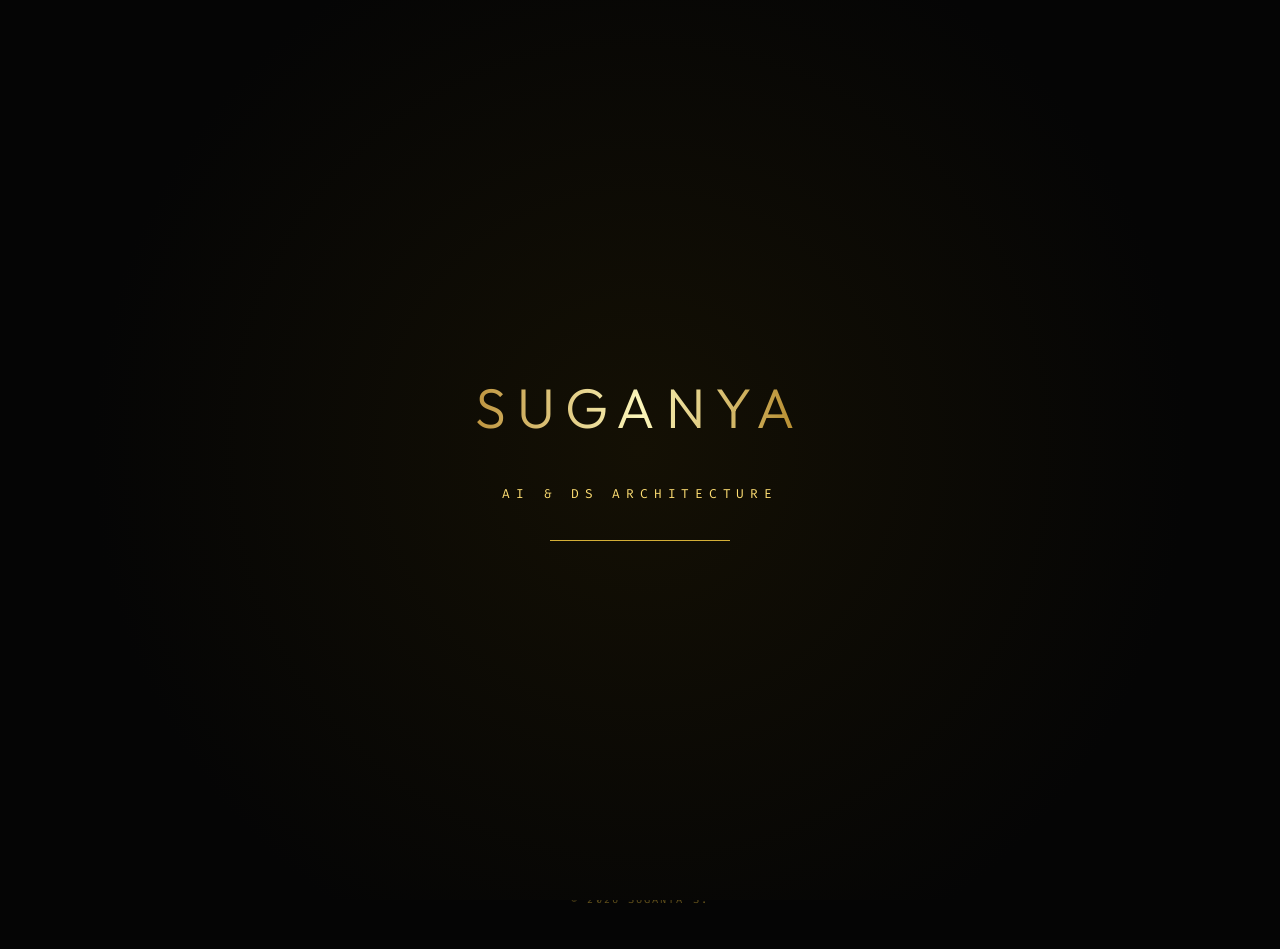
==== index.html @ 48107081 "Update index.html" ====
<!DOCTYPE html>  
<html lang="en">  
<head>  
    <meta charset="UTF-8">  
    <meta name="viewport" content="width=device-width, initial-scale=1.0">  
    <title>SUGANYA S — Portfolio</title>  
    <link rel="preconnect" href="https://fonts.googleapis.com">  
    <link rel="preconnect" href="https://fonts.gstatic.com" crossorigin>  
    <link href="https://fonts.googleapis.com/css2?family=Fira+Code:wght@300;400;500&family=Inter:wght@300;400;500&family=Outfit:wght@200;300;400;500;600&display=swap" rel="stylesheet">  
    <style>  
        :root {  
            --bg-primary: #050505;  
            --bg-secondary: #0a0a0a;  
            --card-bg: rgba(12, 10, 4, 0.85);  
            --card-border: rgba(212, 175, 55, 0.25);  
            --card-glass-edge: rgba(255, 223, 115, 0.15);
              
            --gold-light: #FFDF73;    
            --gold-primary: #D4AF37;  
            --gold-dark: #997A00;     
            --gold-gradient: linear-gradient(135deg, #F9F295 0%, #E0AA3E 30%, #B88A44 70%, #F9F295 100%);
            --gold-gradient-text: linear-gradient(to right, #BF953F, #FCF6BA, #B38728, #FBF5B7, #AA771C);
              
            --text-main: #FFFFFF;  
            --text-muted: #948B7A;  
              
            --font-heading: 'Outfit', sans-serif;  
            --font-body: 'Inter', sans-serif;  
            --font-code: 'Fira Code', monospace;  

            --transition-smooth: all 0.5s cubic-bezier(0.16, 1, 0.3, 1);
            --transition-fast: all 0.25s cubic-bezier(0.16, 1, 0.3, 1);
        }  

        * { box-sizing: border-box; margin: 0; padding: 0; }  

        html { scroll-behavior: smooth; width: 100%; overflow-x: hidden; }

        ::-webkit-scrollbar { width: 5px; }
        ::-webkit-scrollbar-track { background: var(--bg-primary); }
        ::-webkit-scrollbar-thumb { background: rgba(212, 175, 55, 0.4); border-radius: 10px; }
        ::-webkit-scrollbar-thumb:hover { background: var(--gold-primary); }

        ::selection {
            background: rgba(212, 175, 55, 0.3);
            color: var(--gold-light);
        }

        body {  
            background-color: var(--bg-primary);  
            color: var(--text-main);  
            font-family: var(--font-body);  
            overflow-x: hidden;  
            position: relative;  
            cursor: default;  
            min-height: 100vh;  
            display: flex;  
            flex-direction: column;  
            font-size: 0.95rem;  
            line-height: 1.75;
            -webkit-font-smoothing: antialiased;
            -moz-osx-font-smoothing: grayscale;
            width: 100%;
            max-width: 100vw;
        }  
        
        body.modal-open { overflow: hidden; }

        .noise-overlay {
            position: fixed; top: 0; left: 0; width: 100vw; height: 100vh;
            pointer-events: none; z-index: 99998; opacity: 0.02;
            background: url('data:image/svg+xml;utf8,%3Csvg viewBox="0 0 200 200" xmlns="http://www.w3.org/2000/svg"%3E%3Cfilter id="noiseFilter"%3E%3CfeTurbulence type="fractalNoise" baseFrequency="0.8" numOctaves="3" stitchTiles="stitch"/%3E%3C/filter%3E%3Crect width="100%25" height="100%25" filter="url(%23noiseFilter)"/%3E%3C/svg%3E');
        }

        .golden-fluid-bg {
            position: fixed; top: 0; left: 0; width: 100vw; height: 100vh;
            z-index: -3; overflow: hidden; pointer-events: none;
            background: radial-gradient(circle at 50% 15%, #141004 0%, var(--bg-primary) 85%);
        }

        #fluid-canvas {  
            position: fixed; top: 0; left: 0; width: 100%; height: 100%;  
            pointer-events: none; z-index: -2; opacity: 0.85; 
        }  

        #intro-splash {
            position: fixed; top: 0; left: 0; width: 100%; height: 100vh;
            background: radial-gradient(circle at center, #141004 0%, var(--bg-primary) 70%);
            z-index: 99999;
            display: flex; align-items: center; justify-content: center; text-align: center;
            transition: opacity 0.8s ease, visibility 0.8s, transform 0.8s cubic-bezier(0.16, 1, 0.3, 1);
        }

        #intro-splash.fade-out { 
            opacity: 0; 
            visibility: hidden; 
            pointer-events: none; 
            transform: scale(1.05);
        }

        .intro-content { display: flex; flex-direction: column; align-items: center; gap: 20px; }

        .intro-content h1 {
            font-family: var(--font-heading); font-size: 3.5rem; font-weight: 300; letter-spacing: 0.18em;
            background: var(--gold-gradient-text); background-size: 200% auto;
            -webkit-background-clip: text; -webkit-text-fill-color: transparent;
            margin: 0; padding-bottom: 0.1em;
            opacity: 0;
            transform: translateY(20px);
            animation: 
                cinematicReveal 1s cubic-bezier(0.16, 1, 0.3, 1) 0.2s forwards, 
                textShimmer 3s linear infinite;
        }

        .intro-content p {
            font-family: var(--font-code); font-size: 0.8rem; color: var(--gold-light);
            letter-spacing: 0.45em; text-transform: uppercase;
            opacity: 0;
            transform: translateY(15px);
            animation: cinematicReveal 1s cubic-bezier(0.16, 1, 0.3, 1) 0.4s forwards;
        }

        .intro-loader-bar {
            width: 180px; height: 1px; background: rgba(212, 175, 55, 0.2);
            position: relative; margin-top: 15px; overflow: hidden;
            opacity: 0;
            animation: fadeIn 0.5s ease 0.6s forwards;
        }

        .intro-loader-progress {
            position: absolute; top: 0; left: 0; height: 100%; width: 0%;
            background: var(--gold-primary); box-shadow: 0 0 12px var(--gold-light);
            animation: loadProgress 1.4s cubic-bezier(0.77, 0, 0.175, 1) 0.6s forwards;
        }

        @keyframes cinematicReveal { to { opacity: 1; transform: translateY(0); } }
        @keyframes fadeIn { to { opacity: 1; } }
        @keyframes textShimmer {
            0% { background-position: 0% center; }
            100% { background-position: 200% center; }
        }
        @keyframes loadProgress {
            0% { width: 0%; }
            40% { width: 70%; }
            100% { width: 100%; }
        }

        #scroll-progress {
            position: fixed; top: 0; left: 0; height: 2px;
            background: var(--gold-gradient-text); background-size: 200% auto;
            width: 0%; z-index: 10000; transition: width 0.1s linear;
        }

        #mouse-glow {  
            position: fixed; top: 0; left: 0; width: 500px; height: 500px;  
            background: radial-gradient(circle, rgba(212, 175, 55, 0.04) 0%, transparent 70%);  
            border-radius: 50%; pointer-events: none; transform: translate(-50%, -50%);  
            z-index: 9997; opacity: 0; transition: opacity 0.5s ease; mix-blend-mode: screen;
        }  

        .dashboard-container {  
            max-width: 1200px; margin: 0 auto; width: 100%; padding: 3rem 2rem 2rem;  
            display: flex; justify-content: space-between; align-items: flex-end;  
            position: relative; gap: 2rem; z-index: 10;
        }  

        .dashboard-container::after {
            content: ''; position: absolute; bottom: 0; left: 2rem; right: 2rem;
            height: 1px; background: linear-gradient(90deg, transparent, rgba(212, 175, 55, 0.2), transparent);
        }

        /* 4:5 RECTANGULAR PROFILE CARD (DESKTOP) */
        .profile-brand-cluster {
            display: flex;
            align-items: center;
            gap: 2rem;
            flex: 1;
            min-width: 0;
        }

        .profile-rect-card {
            position: relative;
            width: 110px;
            aspect-ratio: 4 / 5;
            border-radius: 12px;
            padding: 3px;
            background: linear-gradient(145deg, rgba(212, 175, 55, 0.45) 0%, rgba(20, 16, 6, 0.9) 60%, rgba(212, 175, 55, 0.2) 100%);
            border: 1px solid var(--card-border);
            box-shadow: 0 15px 35px rgba(0, 0, 0, 0.7), 0 0 20px rgba(212, 175, 55, 0.15);
            flex-shrink: 0;
            opacity: 0;
            transform: translateY(15px);
            animation: heroEntrance 1.1s cubic-bezier(0.16, 1, 0.3, 1) 1.9s forwards;
            transition: transform 0.4s cubic-bezier(0.16, 1, 0.3, 1), border-color 0.3s ease, box-shadow 0.4s ease;
        }

        .profile-rect-card:hover {
            transform: translateY(-4px) scale(1.02);
            border-color: var(--gold-light);
            box-shadow: 0 20px 45px rgba(0, 0, 0, 0.8), 0 0 30px rgba(212, 175, 55, 0.35);
        }

        .profile-rect-card::before {
            content: '';
            position: absolute;
            top: -3px;
            left: -3px;
            width: 10px;
            height: 10px;
            border-top: 2px solid var(--gold-light);
            border-left: 2px solid var(--gold-light);
            pointer-events: none;
        }

        .profile-rect-card::after {
            content: '';
            position: absolute;
            bottom: -3px;
            right: -3px;
            width: 10px;
            height: 10px;
            border-bottom: 2px solid var(--gold-light);
            border-right: 2px solid var(--gold-light);
            pointer-events: none;
        }

        .profile-rect-inner {
            width: 100%;
            height: 100%;
            border-radius: 9px;
            overflow: hidden;
            background: #090802;
            position: relative;
        }

        .profile-rect-img {
            width: 100%;
            height: 100%;
            object-fit: cover;
            object-position: center top;
            display: block;
            transition: transform 0.6s cubic-bezier(0.16, 1, 0.3, 1);
        }

        .profile-rect-card:hover .profile-rect-img {
            transform: scale(1.06);
        }

        .profile-info { position: relative; flex: 1; min-width: 0; }

        .profile-info h1 {  
            font-family: var(--font-heading); 
            font-size: clamp(2.2rem, 5vw, 4.8rem);  
            font-weight: 300; 
            letter-spacing: -0.03em; 
            line-height: 1.15; 
            padding-bottom: 0.1em;
            background: var(--gold-gradient-text); 
            background-size: 200% auto;
            -webkit-background-clip: text; 
            -webkit-text-fill-color: transparent;
            margin-bottom: 0.3rem; 
            word-break: break-word;
            opacity: 0;
            filter: blur(10px);
            transform: translateY(20px);
            animation: 
                heroEntrance 1.2s cubic-bezier(0.16, 1, 0.3, 1) 2.2s forwards,
                textShimmer 5s linear infinite; 
            transition: transform 0.5s cubic-bezier(0.16, 1, 0.3, 1), filter 0.5s ease;
            cursor: default;
        }  

        .profile-info h1:hover {
            transform: scale(1.02) translateY(-2px);
            filter: drop-shadow(0 12px 24px rgba(212, 175, 55, 0.25));
        }

        .profile-info h3 {  
            font-family: var(--font-heading); color: var(--gold-primary);  
            font-size: 0.75rem; font-weight: 500; margin-bottom: 0.6rem;  
            letter-spacing: 0.3em; text-transform: uppercase;  
            display: flex; align-items: center; gap: 10px;
            opacity: 0;
            transform: translateY(15px);
            animation: heroEntrance 1s cubic-bezier(0.16, 1, 0.3, 1) 2.0s forwards;
        }  

        .profile-info h3::before {
            content: ''; 
            display: inline-block; 
            width: 7px; 
            height: 7px;
            background: radial-gradient(circle at 30% 30%, #fff, var(--gold-primary));
            border-radius: 50%;
            box-shadow: 0 0 10px var(--gold-light), 0 0 15px var(--gold-primary);
            animation: glossyPulse 2s ease-in-out infinite alternate;
        }
        
        @keyframes glossyPulse {
            0% {
                box-shadow: 0 0 5px var(--gold-light), 0 0 10px var(--gold-primary);
                transform: scale(0.9);
            }
            100% {
                box-shadow: 0 0 12px #fff, 0 0 20px var(--gold-light), 0 0 30px var(--gold-primary);
                transform: scale(1.15);
            }
        }

        .header-meta-stack {
            display: flex;
            flex-direction: column;
            align-items: flex-start;
            gap: 12px;
            margin-top: 0.5rem;
            opacity: 0;
            transform: translateY(15px);
            animation: heroEntrance 1s cubic-bezier(0.16, 1, 0.3, 1) 2.4s forwards;
        }

        @keyframes heroEntrance {
            0% { opacity: 0; transform: translateY(20px); filter: blur(8px); }
            100% { opacity: 1; transform: translateY(0); filter: blur(0px); }
        }

        .degree-text {
            font-family: var(--font-code); 
            font-size: 0.65rem; 
            color: var(--text-muted);  
            font-weight: 300; 
            letter-spacing: 0.2em; 
            text-transform: uppercase; 
            word-spacing: 2px;
        }

        /* NAVIGATION PILL (DESKTOP) */
        .vertical-nav {  
            display: flex; gap: 6px; position: relative; flex-shrink: 0;
            background: rgba(15, 12, 5, 0.7); padding: 6px; border-radius: 100px;
            border: 1px solid rgba(212, 175, 55, 0.15); backdrop-filter: blur(20px); -webkit-backdrop-filter: blur(20px);
            box-shadow: 0 10px 25px rgba(0,0,0,0.5);
        }  

        .nav-pill-bg {
            position: absolute; top: 6px; left: 6px; width: 44px; height: 44px;
            background: var(--gold-gradient); border-radius: 50%; z-index: 1;
            transition: transform 0.3s cubic-bezier(0.16, 1, 0.3, 1);
            box-shadow: 0 4px 15px rgba(212, 175, 55, 0.3);
            pointer-events: none;
        }

        .nav-btn {  
            background: transparent; border: none; color: var(--text-muted);  
            width: 44px; height: 44px; border-radius: 50%; cursor: pointer;  
            transition: color 0.2s ease, transform 0.2s ease; display: flex; align-items: center; justify-content: center;
            -webkit-tap-highlight-color: transparent; outline: none; position: relative; z-index: 2;
        }  
        .nav-btn:focus, .nav-btn:active { outline: none; }
        .nav-btn svg { width: 18px; height: 18px; stroke: currentColor; fill: none; stroke-width: 1.5; stroke-linecap: round; stroke-linejoin: round; transition: transform 0.2s ease; }
        .nav-btn:hover { color: var(--gold-light); transform: translateY(-1px); }  
        .nav-btn.active { color: var(--bg-primary); }  
        
        .page-container {  
            max-width: 1200px; margin: 0 auto; width: 100%;  
            padding: 3rem 1.5rem 5rem; flex-grow: 1; position: relative; z-index: 10;
        }  

        .page {  
            display: none; opacity: 0; transform: translateY(8px);
            transition: opacity 0.25s ease, transform 0.25s ease;
            width: 100%;
        }  
        .page.active { display: block; opacity: 1; transform: translateY(0); }  

        .img-style-header {  
            display: flex; flex-direction: column; align-items: center; justify-content: center;
            text-align: center; font-family: var(--font-heading); font-size: 1.2rem;  
            font-weight: 300; color: var(--gold-primary); margin-bottom: 2.2rem; 
            letter-spacing: 0.2em; text-transform: uppercase; position: relative;
        }  
          
        .img-style-header::after {
            content: ''; display: block; width: 80px; height: 1px;
            background: linear-gradient(90deg, transparent, var(--gold-primary), transparent);
            margin-top: 0.8rem; opacity: 0.35;
        }

        .reveal-element { 
            opacity: 0; transform: translateY(10px);
            transition: opacity 0.3s ease, transform 0.3s ease; 
        }  
        .reveal-element.visible { opacity: 1; transform: translateY(0); }  
        .delay-1 { transition-delay: 0.02s; } 
        .delay-2 { transition-delay: 0.05s; } 
        .delay-3 { transition-delay: 0.08s; }

        /* SKILL PILL CARDS */
        .marquee-container {  
            position: relative; width: 100%; overflow: hidden;  
            display: flex; flex-direction: column; gap: 1.2rem; padding: 1rem 0;  
            mask-image: linear-gradient(to right, transparent, black 10%, black 90%, transparent);  
            -webkit-mask-image: linear-gradient(to right, transparent, black 10%, black 90%, transparent);  
        }  
        .marquee-track { display: flex; gap: 1.2rem; width: max-content; }  
        .marquee-track.scroll-left { animation: scrollLeft 40s linear infinite; }  
          
        @keyframes scrollLeft { 0% { transform: translateX(0); } 100% { transform: translateX(-50%); } }  

        .skill-pill-card {  
            background: var(--card-bg); border: 1px solid var(--card-border);  
            border-top: 1px solid var(--card-glass-edge); border-radius: 50px; 
            padding: 5px 20px 5px 5px; 
            height: 44px;
            width: auto;
            min-width: 140px; 
            display: flex; align-items: center; gap: 12px; 
            backdrop-filter: blur(15px); -webkit-backdrop-filter: blur(15px);
            box-shadow: inset 0 1px 0 rgba(255,223,115,0.06); transition: var(--transition-fast);
            flex-shrink: 0; position: relative; overflow: hidden;
        }  
        .skill-pill-card:hover { 
            border-color: var(--gold-primary); transform: translateY(-2px); 
            background: rgba(212, 175, 55, 0.08); 
            box-shadow: 0 8px 20px rgba(212, 175, 55, 0.1);
        }
        .skill-icon-wrapper {  
            width: 32px; height: 32px; 
            background: rgba(0, 0, 0, 0.4); 
            border: 1px solid rgba(212, 175, 55, 0.2); border-radius: 50%; 
            display: flex; align-items: center; justify-content: center; flex-shrink: 0;
        }  
        .skill-icon-wrapper img { width: 16px; height: 16px; object-fit: contain; }  
        
        .skill-name { 
            font-family: var(--font-body); font-size: 0.85rem; 
            font-weight: 500; color: #F0F0F0; letter-spacing: 0.08em; white-space: nowrap; 
        }  

        /* REPERTOIRE TOGGLE AND DRAWER */
        .repertoire-action-row {
            display: flex;
            justify-content: center;
            margin-top: 1rem;
            position: relative;
            z-index: 5;
        }

        .repertoire-toggle-btn {
            background: rgba(15, 12, 5, 0.6);
            border: 1px solid rgba(212, 175, 55, 0.3);
            color: var(--gold-light);
            font-family: var(--font-code);
            font-size: 0.65rem;
            letter-spacing: 0.2em;
            text-transform: uppercase;
            padding: 0.55rem 1.4rem;
            border-radius: 30px;
            cursor: pointer;
            display: inline-flex;
            align-items: center;
            gap: 8px;
            backdrop-filter: blur(15px);
            transition: var(--transition-fast);
            outline: none;
            -webkit-tap-highlight-color: transparent;
        }

        .repertoire-toggle-btn:hover {
            border-color: var(--gold-primary);
            background: rgba(212, 175, 55, 0.12);
            color: #fff;
            transform: translateY(-2px);
            box-shadow: 0 4px 15px rgba(212, 175, 55, 0.2);
        }

        .repertoire-toggle-btn svg {
            width: 13px;
            height: 13px;
            transition: transform 0.3s ease;
        }

        .repertoire-toggle-btn.expanded svg {
            transform: rotate(180deg);
        }

        .all-skills-grid-drawer {
            max-height: 0;
            overflow: hidden;
            opacity: 0;
            transition: max-height 0.6s cubic-bezier(0.16, 1, 0.3, 1), opacity 0.4s ease, margin 0.4s ease;
            max-width: 950px;
            margin: 0 auto;
        }

        .all-skills-grid-drawer.open {
            max-height: 800px;
            opacity: 1;
            margin: 2rem auto 0;
        }

        .all-skills-card {
            background: linear-gradient(135deg, rgba(20, 16, 6, 0.9), rgba(8, 6, 2, 0.95));
            border: 1px solid rgba(212, 175, 55, 0.25);
            border-radius: 16px;
            padding: 2rem;
            box-shadow: 0 20px 50px rgba(0, 0, 0, 0.8);
            display: flex;
            flex-direction: column;
            gap: 1.6rem;
        }

        .skill-category-group {
            display: flex;
            flex-direction: column;
            gap: 0.75rem;
        }

        .category-label {
            font-family: var(--font-code);
            font-size: 0.65rem;
            color: var(--gold-primary);
            letter-spacing: 0.25em;
            text-transform: uppercase;
            border-bottom: 1px solid rgba(212, 175, 55, 0.15);
            padding-bottom: 0.3rem;
        }

        .category-pills-wrap {
            display: flex;
            flex-wrap: wrap;
            gap: 0.65rem;
        }

        .repertoire-mini-pill {
            background: rgba(12, 10, 4, 0.8);
            border: 1px solid rgba(212, 175, 55, 0.25);
            border-radius: 50px;
            padding: 4px 14px 4px 5px;
            height: 36px;
            display: inline-flex;
            align-items: center;
            gap: 9px;
            font-size: 0.78rem;
            color: #f3f3f3;
            font-family: var(--font-body);
            letter-spacing: 0.04em;
            transition: var(--transition-fast);
        }

        .repertoire-mini-pill:hover {
            border-color: var(--gold-primary);
            transform: translateY(-2px);
            background: rgba(212, 175, 55, 0.1);
        }

        .repertoire-mini-pill img {
            width: 24px;
            height: 24px;
            border-radius: 50%;
            background: rgba(0,0,0,0.5);
            padding: 4px;
            object-fit: contain;
        }

        .editorial-summary { 
            max-width: 900px; 
            margin: 3.5rem auto 0 auto; 
            background: linear-gradient(135deg, rgba(20, 16, 6, 0.9), rgba(8, 6, 2, 0.95));
            border: 1px solid rgba(212, 175, 55, 0.3);
            border-radius: 16px;
            padding: 2.5rem;
            box-shadow: 0 25px 60px rgba(0, 0, 0, 0.7), inset 0 0 30px rgba(212, 175, 55, 0.05);
            position: relative;
        }

        .cyber-terminal-header {
            display: flex;
            justify-content: space-between;
            align-items: center;
            border-bottom: 1px solid rgba(212, 175, 55, 0.2);
            padding-bottom: 1rem;
            margin-bottom: 1.8rem;
        }

        .terminal-dots { display: flex; gap: 6px; }
        .terminal-dot { width: 10px; height: 10px; border-radius: 50%; background: rgba(212, 175, 55, 0.3); }
        .terminal-dot:nth-child(1) { background: #E0AA3E; }
        .terminal-dot:nth-child(2) { background: #D4AF37; }
        .terminal-dot:nth-child(3) { background: #FFDF73; }

        .terminal-title {
            font-family: var(--font-code);
            font-size: 0.65rem;
            color: var(--gold-light);
            letter-spacing: 0.2em;
            text-transform: uppercase;
        }

        .editorial-summary blockquote {  
            font-size: clamp(1.1rem, 2vw, 1.45rem); 
            line-height: 1.85;  
            font-weight: 300; 
            color: #EFECE6; 
            margin-bottom: 2rem; 
            position: relative;
            border-left: 3px solid var(--gold-primary); 
            padding-left: 1.2rem;   
            text-align: left;
            background: none;  
        }  

        .typing-cursor {
            display: inline-block; width: 2px; height: 1.2em; background-color: var(--gold-primary);
            margin-left: 4px; vertical-align: middle; animation: blinkCursor 1s step-end infinite;
        }
        @keyframes blinkCursor { 0%, 100% { opacity: 1; } 50% { opacity: 0; } }

        .highlight-inline-text {
            font-family: var(--font-code);
            font-size: clamp(0.5rem, 1.8vw, 0.75rem);
            color: var(--gold-light);
            letter-spacing: clamp(0.05em, 0.3vw, 0.15em);
            text-transform: uppercase;
            display: flex;
            align-items: center;
            justify-content: center;
            gap: clamp(1rem, 3.5vw, 3rem);
            width: 100%;
            white-space: nowrap;
        }

        .highlight-inline-text span {
            color: var(--gold-primary);
            font-weight: 300;
        }

        .holo-vault-container { max-width: 850px; margin: 1.5rem auto; position: relative; width: 100%; }
        .vault-tabs { display: flex; justify-content: center; gap: 10px; margin-bottom: 2rem; flex-wrap: wrap; }
        
        .vault-tab-btn {
            background: rgba(15, 12, 5, 0.5); border: 1px solid rgba(212, 175, 55, 0.2);
            color: var(--text-muted); padding: 0.6rem 1.4rem; border-radius: 30px;
            font-family: var(--font-code); font-size: 0.65rem; letter-spacing: 0.18em;
            text-transform: uppercase; cursor: pointer; transition: var(--transition-fast);
            backdrop-filter: blur(15px); -webkit-backdrop-filter: blur(15px); 
            outline: none; -webkit-tap-highlight-color: transparent; box-shadow: none !important;
        }
        .vault-tab-btn:hover, .vault-tab-btn:focus, .vault-tab-btn:active { 
            color: var(--gold-light); border-color: rgba(212, 175, 55, 0.5); background: rgba(212, 175, 55, 0.06); outline: none; box-shadow: none !important;
        }
        .vault-tab-btn.active { color: var(--bg-primary); background: var(--gold-gradient); border-color: transparent; box-shadow: 0 4px 15px rgba(212, 175, 55, 0.3) !important; font-weight: 600; outline: none; }

        .vault-stage { position: relative; min-height: 280px; width: 100%; }
        .vault-panel {
            position: absolute; top: 0; left: 0; width: 100%; background: var(--card-bg);
            border: 1px solid var(--card-border); border-top: 1px solid var(--card-glass-edge);
            border-radius: 16px; padding: 2.2rem 2rem; backdrop-filter: blur(20px);
            -webkit-backdrop-filter: blur(20px); box-shadow: inset 0 1px 0 rgba(255,223,115,0.08);
            opacity: 0; visibility: hidden; transform: translateY(10px);
            transition: transform 0.3s ease, opacity 0.3s ease, visibility 0.3s;
            pointer-events: none;
        }
        .vault-panel.active { opacity: 1; visibility: visible; transform: translateY(0); pointer-events: auto; }
        .vault-panel-header {
            display: flex; justify-content: space-between; align-items: center;
            margin-bottom: 1.2rem; padding-bottom: 0.8rem; border-bottom: 1px solid rgba(212, 175, 55, 0.15);
            flex-wrap: wrap; gap: 8px;
        }
        .vault-index-tag { font-family: var(--font-code); font-size: 0.65rem; color: var(--gold-primary); letter-spacing: 0.22em; }
        .vault-status-pill {
            font-family: var(--font-code); font-size: 0.55rem; color: var(--bg-primary);
            background: var(--gold-gradient); padding: 0.25rem 0.6rem; border-radius: 4px;
            letter-spacing: 0.15em; font-weight: 600; box-shadow: 0 0 10px rgba(212, 175, 55, 0.3);
        }
        .vault-degree-title { font-family: var(--font-heading); font-size: clamp(1.2rem, 3vw, 1.55rem); font-weight: 300; color: var(--gold-light); margin-bottom: 0.6rem; letter-spacing: -0.01em; line-height: 1.3; }
        .vault-institution-name { font-size: 0.95rem; color: var(--text-main); font-weight: 300; margin-bottom: 1rem; line-height: 1.5; }
        .vault-desc { font-size: 0.9rem; color: var(--text-muted); line-height: 1.7; font-weight: 300; }

        .coverflow-container { position: relative; width: 100%; max-width: 1000px; margin: 1.5rem auto 1rem auto; height: 420px; perspective: 1400px; overflow: hidden; }
        .coverflow-track { position: absolute; width: 100%; height: 100%; display: flex; align-items: center; justify-content: center; transform-style: preserve-3d; left: 0; }
        
        .project-card {
            position: absolute; width: min(85vw, 420px); height: auto; background: var(--card-bg);
            border: 1px solid var(--card-border); border-top: 1px solid var(--card-glass-edge);
            border-radius: 16px; backdrop-filter: blur(20px); -webkit-backdrop-filter: blur(20px);
            box-shadow: inset 0 1px 0 rgba(255,223,115,0.08); padding: 2rem; display: flex;
            flex-direction: column; justify-content: flex-start;
            transition: transform 0.35s cubic-bezier(0.16, 1, 0.3, 1), opacity 0.35s ease, border-color 0.25s ease;
            cursor: pointer; user-select: none; overflow: hidden;
            -webkit-tap-highlight-color: transparent; outline: none;
        }
        .project-card:hover { border-color: var(--gold-primary); box-shadow: 0 10px 30px rgba(212, 175, 55, 0.1); }

        .scroll-card-tag { font-family: var(--font-code); font-size: 0.6rem; color: var(--gold-primary); margin-bottom: 0.6rem; letter-spacing: 0.2em; opacity: 0; transform: translateY(6px); transition: opacity 0.3s ease 0.02s, transform 0.3s ease 0.02s; }
        .project-card.active-center .scroll-card-tag { opacity: 1; transform: translateY(0); }

        .scroll-card-title { font-family: var(--font-heading); font-size: 1.35rem; font-weight: 300; margin-bottom: 0.4rem; line-height: 1.25; letter-spacing: -0.02em; color: var(--gold-light); position: relative; opacity: 0; transform: translateY(6px); transition: opacity 0.3s ease 0.05s, transform 0.3s ease 0.05s; }
        .project-card.active-center .scroll-card-title { opacity: 1; transform: translateY(0); }

        .title-gold-line { width: 0%; height: 1px; background: var(--gold-gradient); margin-bottom: 0.8rem; transition: width 0.35s cubic-bezier(0.16, 1, 0.3, 1) 0.08s; }
        .project-card.active-center .title-gold-line { width: 40px; }

        .scroll-card-desc { color: var(--text-muted); font-size: 0.88rem; line-height: 1.65; font-weight: 300; margin-bottom: 1rem; opacity: 0; transform: translateY(6px); transition: opacity 0.3s ease 0.1s, transform 0.3s ease 0.1s; }
        .project-card.active-center .scroll-card-desc { opacity: 1; transform: translateY(0); }

        .view-result-btn {
            display: inline-flex; align-items: center; gap: 8px; padding: 0.5rem 1rem;
            background: rgba(212, 175, 55, 0.05); border: 1px solid rgba(212, 175, 55, 0.25); border-radius: 6px;
            color: var(--gold-light); font-family: var(--font-code); font-size: 0.6rem;
            text-transform: uppercase; letter-spacing: 0.15em; text-decoration: none;
            cursor: pointer; opacity: 0; transform: translateY(6px);
            transition: opacity 0.3s ease 0.12s, transform 0.3s ease 0.12s, background 0.2s, border-color 0.2s;
            -webkit-tap-highlight-color: transparent; outline: none;
            align-self: flex-start;
        }
        .project-card.active-center .view-result-btn { opacity: 1; transform: translateY(0); }
        .view-result-btn:hover { background: var(--gold-gradient); color: var(--bg-primary); border-color: transparent; box-shadow: 0 4px 12px rgba(212, 175, 55, 0.3); }

        .project-tags { 
            display: flex; flex-wrap: wrap; gap: 0.5rem; 
            margin-top: 1.5rem; padding-top: 1rem; 
            border-top: 1px solid rgba(212, 175, 55, 0.1); 
            opacity: 0; transform: translateY(6px); transition: opacity 0.3s ease 0.15s, transform 0.3s ease 0.15s; 
        }  
        .project-card.active-center .project-tags { opacity: 1; transform: translateY(0); }

        .tag { background: rgba(212, 175, 55, 0.05); border: 1px solid rgba(212, 175, 55, 0.2); padding: 0.3rem 0.6rem; border-radius: 4px; font-family: var(--font-code); font-size: 0.6rem; color: var(--text-muted); letter-spacing: 0.08em; }  

        .carousel-controls { display: flex; justify-content: center; align-items: center; gap: 1.5rem; margin-top: 1rem; }
        
        .carousel-arrow-btn {
            background: rgba(15, 12, 5, 0.5); border: 1px solid rgba(212, 175, 55, 0.3);
            color: var(--gold-light); width: 44px; height: 44px; border-radius: 50%;
            display: flex; align-items: center; justify-content: center; cursor: pointer;
            transition: var(--transition-fast); box-shadow: 0 4px 12px rgba(0,0,0,0.3); 
            outline: none; -webkit-tap-highlight-color: transparent;
        }
        .carousel-arrow-btn:hover { background: var(--gold-gradient); color: var(--bg-primary); border-color: transparent; transform: translateY(-2px); box-shadow: 0 6px 18px rgba(212, 175, 55, 0.3); }
        .carousel-arrow-btn svg { width: 18px; height: 18px; stroke: currentColor; fill: none; stroke-width: 2; stroke-linecap: round; stroke-linejoin: round; }

        .carousel-indicators { display: flex; gap: 6px; align-items: center; }
        .indicator-dot { width: 6px; height: 6px; border-radius: 50%; background: rgba(212, 175, 55, 0.2); border: 1px solid rgba(212, 175, 55, 0.4); cursor: pointer; transition: var(--transition-fast); }
        .indicator-dot.active { background: var(--gold-primary); width: 22px; border-radius: 4px; box-shadow: 0 0 8px var(--gold-light); }

        .modal-overlay {
            position: fixed; top: 0; left: 0; width: 100vw; height: 100vh;
            background: rgba(5, 5, 5, 0.9); backdrop-filter: blur(15px); -webkit-backdrop-filter: blur(15px);
            z-index: 999999; display: flex; align-items: center; justify-content: center;
            opacity: 0; visibility: hidden; transition: opacity 0.25s ease, visibility 0.25s;
        }
        .modal-overlay.active { opacity: 1; visibility: visible; }
        
        .modal-content {
            position: relative; max-width: 90%; max-height: 90vh;
            transform: scale(0.96); transition: transform 0.25s cubic-bezier(0.16, 1, 0.3, 1);
            opacity: 0; display: flex; flex-direction: column; align-items: center;
        }
        .modal-overlay.active .modal-content { transform: scale(1); opacity: 1; }
        
        #modal-image {
            max-width: 100%; max-height: 85vh; border-radius: 12px;
            border: 1px solid var(--card-border); box-shadow: 0 20px 40px rgba(0,0,0,0.8);
            object-fit: contain; display: block;
        }
        
        .modal-close {
            position: absolute; top: -45px; right: 0;
            background: rgba(15, 12, 5, 0.9); border: 1px solid var(--gold-primary);
            color: var(--gold-light); width: 38px; height: 38px; border-radius: 50%;
            font-size: 1.5rem; display: flex; align-items: center; justify-content: center;
            cursor: pointer; transition: var(--transition-fast); box-shadow: 0 4px 12px rgba(0,0,0,0.5); z-index: 10;
            outline: none; -webkit-tap-highlight-color: transparent;
        }
        .modal-close:hover { background: var(--gold-gradient); color: var(--bg-primary); transform: rotate(90deg); }

        .social-row { display: flex; justify-content: center; gap: 1.2rem; margin-top: 1.5rem; }  
        .social-icon-btn {  
            width: 52px; height: 52px; border-radius: 50%; background: rgba(15, 12, 5, 0.6); border: 1px solid rgba(212, 175, 55, 0.25);  
            display: flex; align-items: center; justify-content: center; color: var(--gold-primary); transition: var(--transition-fast);  
            text-decoration: none; position: relative; overflow: hidden; backdrop-filter: blur(10px);
            box-shadow: inset 0 1px 0 rgba(255,223,115,0.1);
            -webkit-tap-highlight-color: transparent; outline: none;
        }  
        .social-icon-btn svg { position: relative; z-index: 1; width: 20px; height: 20px; transition: transform 0.2s ease; stroke-width: 1.5;}
        .social-icon-btn:hover { transform: translateY(-3px); border-color: var(--gold-light); background: var(--gold-gradient); color: var(--bg-primary); box-shadow: 0 8px 20px rgba(212, 175, 55, 0.3); }
        .social-icon-btn:hover svg { transform: scale(1.1); }

        .resume-card {  
            background: var(--card-bg); border: 1px solid rgba(212, 175, 55, 0.2); border-radius: 16px; padding: 2.5rem 1.5rem; text-align: center;  
            max-width: 700px; margin: 2rem auto 0; box-shadow: inset 0 1px 0 rgba(255,223,115,0.08);
            width: 100%; backdrop-filter: blur(20px); -webkit-backdrop-filter: blur(20px);
        }  

        .resume-actions { display: flex; justify-content: center; gap: 1rem; margin-top: 2rem; flex-wrap: wrap; }  
        .resume-btn {  
            display: inline-flex; align-items: center; gap: 8px; justify-content: center;  
            background: var(--gold-gradient); color: var(--bg-primary); 
            font-weight: 600; font-size: 0.85rem; font-family: var(--font-body); letter-spacing: 0.08em;
            padding: 0.8rem 2rem; border-radius: 6px; text-decoration: none; transition: var(--transition-fast);  
            box-shadow: 0 4px 15px rgba(212, 175, 55, 0.25);
            -webkit-tap-highlight-color: transparent; outline: none;
        }  
        .resume-btn.outline { background: rgba(15, 12, 5, 0.5); color: var(--gold-light); border: 1px solid var(--gold-primary); box-shadow: none; }
        .resume-btn:hover { transform: translateY(-2px); box-shadow: 0 6px 20px rgba(212, 175, 55, 0.4); filter: brightness(1.1); }  
        .resume-btn.outline:hover { background: var(--gold-primary); color: var(--bg-primary); }

        footer {  
            padding: 2.5rem 1rem; text-align: center; font-size: 0.65rem; font-family: var(--font-code); color: rgba(212, 175, 55, 0.45);  
            margin-top: auto; letter-spacing: 0.2em; position: relative; z-index: 10;
        }   

        /* Wrapper used for horizontal mobile layout */
        .mobile-stage-row {
            display: contents; /* Seamless on desktop */
        }

        /* ==========================================================
           RESPONSIVE MOBILE VIEW: MATCHED EQUAL HEIGHT (204px)
           ========================================================== */
        @media(max-width: 768px) {
            .dashboard-container { 
                flex-direction: column; 
                align-items: center; 
                text-align: center; 
                padding: 1.5rem 1rem 1rem; 
                gap: 1.2rem; 
                width: 100%; 
            }
            .dashboard-container::after { left: 1rem; right: 1rem; }
            
            .profile-brand-cluster { 
                flex-direction: column; 
                align-items: center; 
                text-align: center; 
                gap: 1.2rem; 
                width: 100%; 
            }

            .profile-info { 
                width: 100%; 
                display: flex; 
                flex-direction: column; 
                align-items: center; 
            }

            .profile-info h3 { justify-content: center; }

            .header-meta-stack {
                align-items: center;
                width: 100%;
                text-align: center;
            }

            /* Container holding both elements at equal heights */
            .mobile-stage-row {
                display: flex;
                flex-direction: row;
                align-items: center;
                justify-content: center;
                gap: 1.25rem;
                width: 100%;
                margin: 0.4rem 0 0.8rem;
            }

            /* Photo Frame resized to exactly match the 204px height of Nav */
            .profile-rect-card { 
                height: 204px;
                width: 163px; /* Exact 4:5 ratio for a 204px height */
                margin: 0;
            }

            /* Sleek Vertical Navigation Pill matching 204px height */
            .vertical-nav { 
                display: flex;
                flex-direction: column; 
                margin: 0; 
                padding: 6px;
                width: 52px;
                height: 204px; /* Exact equal height to photo card */
                justify-content: space-between;
                border-radius: 40px; 
                border: 1px solid rgba(212, 175, 55, 0.25);
                background: rgba(15, 12, 5, 0.85);
            }

            .nav-pill-bg {
                width: 40px;
                height: 40px;
                top: 6px;
                left: 6px;
            }

            .nav-btn {
                width: 40px;
                height: 40px;
            }

            .img-style-header { justify-content: center; text-align: center; font-size: 1.1rem; }
            .vault-tabs { gap: 6px; }
            .vault-tab-btn { padding: 0.5rem 1rem; font-size: 0.6rem; letter-spacing: 0.15em; }
            .vault-panel { padding: 1.5rem 1.2rem; }
            .page-container { padding: 1.2rem 1rem 4rem; width: 100%; overflow: hidden; }
            .coverflow-container { height: 380px; width: 100%; }
            .project-card { width: 85vw; height: auto; padding: 1.5rem; }
            .editorial-summary { padding: 1.5rem 1rem; }
            
            .skill-pill-card {
                padding: 4px 16px 4px 4px;
                height: 38px;
                min-width: 120px;
                gap: 10px;
            }
            .skill-icon-wrapper { width: 28px; height: 28px; }
            .skill-icon-wrapper img { width: 14px; height: 14px; }
            .skill-name { font-size: 0.75rem; }

            .all-skills-card { padding: 1.2rem; gap: 1.2rem; }
            .repertoire-mini-pill { font-size: 0.7rem; height: 32px; padding: 3px 10px 3px 4px; }
            .repertoire-mini-pill img { width: 20px; height: 20px; }
        }
    </style>  
</head>  
<body>  

<div class="noise-overlay"></div>

<div class="golden-fluid-bg">
    <div class="golden-aura-1"></div>
    <div class="golden-aura-2"></div>
</div>

<canvas id="fluid-canvas"></canvas>  

<div id="intro-splash">
    <div class="intro-content">
        <h1>SUGANYA</h1>
        <p>AI & DS Architecture</p>
        <div class="intro-loader-bar">
            <div class="intro-loader-progress"></div>
        </div>
    </div>
</div>

<div id="scroll-progress"></div>
<div id="mouse-glow"></div>  
  
<header class="dashboard-container">  
    <div class="profile-brand-cluster">
        <div class="profile-info">  
            <h3>open to opportunities</h3>
            <h1>SUGANYA S</h1>  
            
            <div class="header-meta-stack">
                <span class="degree-text">B.TECH ARTIFICIAL INTELLIGENCE & DATA SCIENCE</span>
            </div>
        </div>  
    </div>

    <!-- WRAPPER: Side-by-side with equal 204px height on mobile screens -->
    <div class="mobile-stage-row">
        <div class="profile-rect-card">
            <div class="profile-rect-inner">
                <img 
                    src="profile.png" 
                    alt="Suganya S" 
                    class="profile-rect-img"
                    onerror="this.onerror=null; this.src='data:image/svg+xml;utf8,%3Csvg xmlns=\'http://www.w3.org/2000/svg\' viewBox=\'0 0 100 125\' fill=\'%23050505\'%3E%3Crect width=\'100\' height=\'125\' fill=\'%23141004\'/%3E%3Ctext x=\'50\' y=\'68\' font-family=\'sans-serif\' font-size=\'30\' font-weight=\'bold\' fill=\'%23D4AF37\' text-anchor=\'middle\'%3ESS%3C/text%3E%3C/svg%3E';"
                >
            </div>
        </div>

        <nav class="vertical-nav" id="main-nav">  
            <div class="nav-pill-bg" id="nav-pill-bg"></div>
            <button class="nav-btn active" data-target="page-home" aria-label="Home">
                <svg viewBox="0 0 24 24"><path d="M3 9l9-7 9 7v11a2 2 0 0 1-2 2H5a2 2 0 0 1-2-2z"></path><polyline points="9 22 9 12 15 12 15 22"></polyline></svg>
            </button>  
            <button class="nav-btn" data-target="page-education" aria-label="Education">
                <svg viewBox="0 0 24 24"><path d="M22 10v6M2 10l10-5 10 5-10 5z"></path><path d="M6 12v5c3 3 9 3 12 0v-5"></path></svg>
            </button>  
            <button class="nav-btn" data-target="page-projects" aria-label="Projects">
                <svg viewBox="0 0 24 24"><rect x="3" y="3" width="7" height="7"></rect><rect x="14" y="3" width="7" height="7"></rect><rect x="14" y="14" width="7" height="7"></rect><rect x="3" y="14" width="7" height="7"></rect></svg>
            </button>  
            <button class="nav-btn" data-target="page-connect" aria-label="Connect">
                <svg viewBox="0 0 24 24"><path d="M4 4h16c1.1 0 2 .9 2 2v12c0 1.1-.9 2-2 2H4c-1.1 0-2-.9-2-2V6c0-1.1.9-2 2-2z"></path><polyline points="22,6 12,13 2,6"></polyline></svg>
            </button>  
        </nav>  
    </div>
</header>  

<main class="page-container">
      
    <section id="page-home" class="page active">  
        <h2 class="img-style-header reveal-element delay-1">Technical Repertoire</h2>  
          
        <div class="marquee-container reveal-element delay-2">  
            <div class="marquee-track scroll-left">  
                <div class="skill-pill-card"><div class="skill-icon-wrapper"><img src="https://cdn.jsdelivr.net/gh/devicons/devicon/icons/python/python-original.svg" alt="Python"></div><span class="skill-name">Python</span></div>  
                <div class="skill-pill-card"><div class="skill-icon-wrapper"><img src="https://cdn.jsdelivr.net/gh/devicons/devicon/icons/css3/css3-original.svg" alt="CSS"></div><span class="skill-name">CSS3</span></div>  
                <div class="skill-pill-card"><div class="skill-icon-wrapper"><img src="https://cdn.jsdelivr.net/gh/devicons/devicon/icons/html5/html5-original.svg" alt="HTML"></div><span class="skill-name">HTML5</span></div>  
                <div class="skill-pill-card"><div class="skill-icon-wrapper"><img src="https://cdn.jsdelivr.net/gh/devicons/devicon/icons/javascript/javascript-original.svg" alt="JavaScript"></div><span class="skill-name">JavaScript</span></div>  
                <div class="skill-pill-card"><div class="skill-icon-wrapper"><img src="https://cdn.jsdelivr.net/gh/devicons/devicon/icons/scikitlearn/scikitlearn-original.svg" alt="Machine Learning"></div><span class="skill-name">Scikit-Learn</span></div>  
                <div class="skill-pill-card"><div class="skill-icon-wrapper"><img src="https://cdn.jsdelivr.net/gh/devicons/devicon/icons/opencv/opencv-original.svg" alt="Computer Vision"></div><span class="skill-name">Computer Vision</span></div>  
                <div class="skill-pill-card"><div class="skill-icon-wrapper"><img src="https://cdn.jsdelivr.net/gh/devicons/devicon/icons/tensorflow/tensorflow-original.svg" alt="TensorFlow"></div><span class="skill-name">TensorFlow</span></div>  
                <div class="skill-pill-card"><div class="skill-icon-wrapper"><img src="https://cdn.jsdelivr.net/gh/devicons/devicon/icons/mysql/mysql-original.svg" alt="SQL"></div><span class="skill-name">MySQL</span></div>  
                <div class="skill-pill-card"><div class="skill-icon-wrapper"><img src="https://cdn.jsdelivr.net/gh/devicons/devicon/icons/pandas/pandas-original.svg" alt="Data Analytics"></div><span class="skill-name">Data Analytics</span></div>  
                
                <div class="skill-pill-card"><div class="skill-icon-wrapper"><img src="https://cdn.jsdelivr.net/gh/devicons/devicon/icons/python/python-original.svg" alt="Python"></div><span class="skill-name">Python</span></div>  
                <div class="skill-pill-card"><div class="skill-icon-wrapper"><img src="https://cdn.jsdelivr.net/gh/devicons/devicon/icons/css3/css3-original.svg" alt="CSS"></div><span class="skill-name">CSS3</span></div>  
                <div class="skill-pill-card"><div class="skill-icon-wrapper"><img src="https://cdn.jsdelivr.net/gh/devicons/devicon/icons/html5/html5-original.svg" alt="HTML"></div><span class="skill-name">HTML5</span></div>  
                <div class="skill-pill-card"><div class="skill-icon-wrapper"><img src="https://cdn.jsdelivr.net/gh/devicons/devicon/icons/javascript/javascript-original.svg" alt="JavaScript"></div><span class="skill-name">JavaScript</span></div>  
                <div class="skill-pill-card"><div class="skill-icon-wrapper"><img src="https://cdn.jsdelivr.net/gh/devicons/devicon/icons/scikitlearn/scikitlearn-original.svg" alt="Machine Learning"></div><span class="skill-name">Scikit-Learn</span></div>  
                <div class="skill-pill-card"><div class="skill-icon-wrapper"><img src="https://cdn.jsdelivr.net/gh/devicons/devicon/icons/opencv/opencv-original.svg" alt="Computer Vision"></div><span class="skill-name">Computer Vision</span></div>  
                <div class="skill-pill-card"><div class="skill-icon-wrapper"><img src="https://cdn.jsdelivr.net/gh/devicons/devicon/icons/tensorflow/tensorflow-original.svg" alt="TensorFlow"></div><span class="skill-name">TensorFlow</span></div>  
                <div class="skill-pill-card"><div class="skill-icon-wrapper"><img src="https://cdn.jsdelivr.net/gh/devicons/devicon/icons/mysql/mysql-original.svg" alt="SQL"></div><span class="skill-name">MySQL</span></div>  
                <div class="skill-pill-card"><div class="skill-icon-wrapper"><img src="https://cdn.jsdelivr.net/gh/devicons/devicon/icons/pandas/pandas-original.svg" alt="Data Analytics"></div><span class="skill-name">Data Analytics</span></div>  
            </div>  
        </div>  

        <div class="repertoire-action-row reveal-element delay-2">
            <button type="button" class="repertoire-toggle-btn" id="repertoire-toggle-btn" onclick="toggleAllRepertoire()">
                <span id="repertoire-toggle-text">Explore All Skills</span>
                <svg viewBox="0 0 24 24" fill="none" stroke="currentColor" stroke-width="2" stroke-linecap="round" stroke-linejoin="round">
                    <polyline points="6 9 12 15 18 9"></polyline>
                </svg>
            </button>
        </div>

        <div class="all-skills-grid-drawer" id="all-skills-drawer">
            <div class="all-skills-card">
                <div class="skill-category-group">
                    <span class="category-label">AI, Deep Learning & Vision</span>
                    <div class="category-pills-wrap">
                        <div class="repertoire-mini-pill"><img src="https://cdn.jsdelivr.net/gh/devicons/devicon/icons/tensorflow/tensorflow-original.svg" alt="">TensorFlow</div>
                        <div class="repertoire-mini-pill"><img src="https://cdn.jsdelivr.net/gh/devicons/devicon/icons/opencv/opencv-original.svg" alt="">OpenCV</div>
                        <div class="repertoire-mini-pill"><img src="https://cdn.jsdelivr.net/gh/devicons/devicon/icons/scikitlearn/scikitlearn-original.svg" alt="">Scikit-Learn</div>
                        <div class="repertoire-mini-pill"><img src="https://cdn.jsdelivr.net/gh/devicons/devicon/icons/python/python-original.svg" alt="">K-Means Clustering</div>
                        <div class="repertoire-mini-pill"><img src="https://cdn.jsdelivr.net/gh/devicons/devicon/icons/python/python-original.svg" alt="">Grad-CAM & XAI</div>
                    </div>
                </div>

                <div class="skill-category-group">
                    <span class="category-label">Data Science & Analytics Pipelines</span>
                    <div class="category-pills-wrap">
                        <div class="repertoire-mini-pill"><img src="https://cdn.jsdelivr.net/gh/devicons/devicon/icons/pandas/pandas-original.svg" alt="">Pandas</div>
                        <div class="repertoire-mini-pill"><img src="https://cdn.jsdelivr.net/gh/devicons/devicon/icons/numpy/numpy-original.svg" alt="">NumPy</div>
                        <div class="repertoire-mini-pill"><img src="https://cdn.jsdelivr.net/gh/devicons/devicon/icons/mysql/mysql-original.svg" alt="">MySQL / SQL</div>
                        <div class="repertoire-mini-pill"><img src="https://cdn.jsdelivr.net/gh/devicons/devicon/icons/python/python-original.svg" alt="">Power BI & DAX</div>
                        <div class="repertoire-mini-pill"><img src="https://cdn.jsdelivr.net/gh/devicons/devicon/icons/python/python-original.svg" alt="">ETL & Data Cleaning</div>
                    </div>
                </div>

                <div class="skill-category-group">
                    <span class="category-label">Web & Product Architecture</span>
                    <div class="category-pills-wrap">
                        <div class="repertoire-mini-pill"><img src="https://cdn.jsdelivr.net/gh/devicons/devicon/icons/html5/html5-original.svg" alt="">HTML5</div>
                        <div class="repertoire-mini-pill"><img src="https://cdn.jsdelivr.net/gh/devicons/devicon/icons/css3/css3-original.svg" alt="">CSS3 Modern</div>
                        <div class="repertoire-mini-pill"><img src="https://cdn.jsdelivr.net/gh/devicons/devicon/icons/javascript/javascript-original.svg" alt="">JavaScript (ES6+)</div>
                        <div class="repertoire-mini-pill"><img src="https://cdn.jsdelivr.net/gh/devicons/devicon/icons/git/git-original.svg" alt="">Git & GitHub</div>
                        <div class="repertoire-mini-pill"><img src="https://cdn.jsdelivr.net/gh/devicons/devicon/icons/figma/figma-original.svg" alt="">UI/UX Design Systems</div>
                    </div>
                </div>
            </div>
        </div>

        <div class="editorial-summary reveal-element delay-3">  
            <div class="cyber-terminal-header">
                <div class="terminal-dots">
                    <span class="terminal-dot"></span>
                    <span class="terminal-dot"></span>
                    <span class="terminal-dot"></span>
                </div>
                <div class="terminal-title">sys_manifesto</div>
            </div>
            <blockquote>  
                <span id="typed-summary"></span><span class="typing-cursor"></span>  
            </blockquote>  
            
            <div class="highlight-inline-text">  
                BUILDING <span>|</span> LEARNING <span>|</span> EXPERIMENTING  
            </div>  
        </div>  
    </section>  

    <section id="page-education" class="page">  
        <h2 class="img-style-header reveal-element delay-1">Academic Pedigree</h2>  
          
        <div class="holo-vault-container reveal-element delay-2">
            <div class="vault-tabs">
                <button type="button" class="vault-tab-btn active" onclick="switchVaultTab(0)">B.Tech AI & DS</button>
                <button type="button" class="vault-tab-btn" onclick="switchVaultTab(1)">Higher Sec</button>
                <button type="button" class="vault-tab-btn" onclick="switchVaultTab(2)">Matriculation</button>
            </div>

            <div class="vault-stage">
                <div class="vault-panel active" id="vault-panel-0">
                    <div class="vault-panel-header">
                        <span class="vault-index-tag">HIGHER EDUCATION</span>
                        <span class="vault-status-pill">PRESENT</span>
                    </div>
                    <h3 class="vault-degree-title">B.Tech Artificial Intelligence & Data Science</h3>
                    <div class="vault-institution-name">JP College of Engineering (JPCOE), Tenkasi &mdash; Anna University[span_1](start_span)[span_1](end_span)</div>
                    <p class="vault-desc">Building robust theoretical and practical foundations in advanced neural network architectures, predictive modeling, machine learning pipelines, and scalable data systems.</p>
                </div>

                <div class="vault-panel" id="vault-panel-1">
                    <div class="vault-panel-header">
                        <span class="vault-index-tag">SECONDARY STUDIES</span>
                        <span class="vault-status-pill" style="background: rgba(212, 175, 55, 0.2); color: var(--gold-light);">COMPLETED</span>
                    </div>
                    <h3 class="vault-degree-title">Higher Secondary Education</h3>
                    <div class="vault-institution-name">TMT Manjammal Girls Govt HR Sec School, Tenkasi</div>
                    <p class="vault-desc">Rigorous specialized coursework focusing on advanced mathematics, analytical physics, and foundational computer logic systems.</p>
                </div>

                <div class="vault-panel" id="vault-panel-2">
                    <div class="vault-panel-header">
                        <span class="vault-index-tag">FOUNDATIONAL ROOTS</span>
                        <span class="vault-status-pill" style="background: rgba(212, 175, 55, 0.2); color: var(--gold-light);">COMPLETED</span>
                    </div>
                    <h3 class="vault-degree-title">Matriculation</h3>
                    <div class="vault-institution-name">St. John's Matric HR Sec School, Tenkasi</div>
                    <p class="vault-desc">Core foundation in science, mathematics, and logical analysis.</p>
                </div>
            </div>
        </div>
    </section>  

    <section id="page-projects" class="page">  
        <h2 class="img-style-header reveal-element delay-1">FEATURED WORKS</h2>  
        
        <div class="coverflow-container reveal-element delay-2" id="coverflow-container">
            <div class="coverflow-track" id="coverflow-track" onwheel="handleWheelScroll(event)">
                
                <div class="project-card active-center" onclick="handleCardClick(0)">  
                    <div class="project-card-inner">
                        <div class="scroll-card-tag">AI & VISION</div>
                        <h3 class="scroll-card-title">NeuroVision AI</h3>  
                        <div class="title-gold-line"></div>
                        <p class="scroll-card-desc">AI-powered MRI analysis combining deep learning classification, clinical interpretability, and attention map heatmaps.</p>  
                        <button type="button" class="view-result-btn" onclick="event.stopPropagation(); openModal('assets/image2.jpg')">
                            <span>View Result</span>
                            <svg width="12" height="12" viewBox="0 0 24 24" fill="none" stroke="currentColor" stroke-width="2" stroke-linecap="round" stroke-linejoin="round"><path d="M18 13v6a2 2 0 0 1-2 2H5a2 2 0 0 1-2-2V8a2 2 0 0 1 2-2h6"></path><polyline points="15 3 21 3 21 9"></polyline><line x1="10" y1="14" x2="21" y2="3"></line></svg>
                        </button>
                    </div>
                    <div class="project-tags">  
                        <span class="tag">TensorFlow</span>  
                        <span class="tag">Explainable AI</span>  
                        <span class="tag">OpenCV</span>  
                    </div>  
                </div>  

                <div class="project-card" onclick="handleCardClick(1)">  
                    <div class="project-card-inner">
                        <div class="scroll-card-tag">CLUSTERING</div>
                        <h3 class="scroll-card-title">Customer Segmentation</h3>  
                        <div class="title-gold-line"></div>
                        <p class="scroll-card-desc">Segment customers based on behavior and demographics with actionable insights and demographic distribution.</p>  
                        <button type="button" class="view-result-btn" onclick="event.stopPropagation(); openModal('assets/image5.jpg')">
                            <span>View Result</span>
                            <svg width="12" height="12" viewBox="0 0 24 24" fill="none" stroke="currentColor" stroke-width="2" stroke-linecap="round" stroke-linejoin="round"><path d="M18 13v6a2 2 0 0 1-2 2H5a2 2 0 0 1-2-2V8a2 2 0 0 1 2-2h6"></path><polyline points="15 3 21 3 21 9"></polyline><line x1="10" y1="14" x2="21" y2="3"></line></svg>
                        </button>
                    </div>
                    <div class="project-tags">  
                        <span class="tag">Machine Learning</span>  
                        <span class="tag">Python</span>  
                    </div>  
                </div>  

                <div class="project-card" onclick="handleCardClick(2)">  
                    <div class="project-card-inner">
                        <div class="scroll-card-tag">OPTIMIZATION</div>
                        <h3 class="scroll-card-title">OptiVoyage</h3>  
                        <div class="title-gold-line"></div>
                        <p class="scroll-card-desc">AI powered maritime route optimization system for fuel savings, CO2 reduction, and smart vessel routing.</p>  
                        <button type="button" class="view-result-btn" onclick="event.stopPropagation(); openModal('assets/image1.jpg')">
                            <span>View Result</span>
                            <svg width="12" height="12" viewBox="0 0 24 24" fill="none" stroke="currentColor" stroke-width="2" stroke-linecap="round" stroke-linejoin="round"><path d="M18 13v6a2 2 0 0 1-2 2H5a2 2 0 0 1-2-2V8a2 2 0 0 1 2-2h6"></path><polyline points="15 3 21 3 21 9"></polyline><line x1="10" y1="14" x2="21" y2="3"></line></svg>
                        </button>
                    </div>
                    <div class="project-tags">  
                        <span class="tag">python</span>  
                        <span class="tag">ACO</span>
                        <span class="tag">NOAA dataset</span>
                    </div>  
                </div>  

                <div class="project-card" onclick="handleCardClick(3)">  
                    <div class="project-card-inner">
                        <div class="scroll-card-tag">MODELING</div>
                        <h3 class="scroll-card-title">Predictive Analytics Using Historical Data</h3>  
                        <div class="title-gold-line"></div>
                        <p class="scroll-card-desc">Build a predictive model to forecast future trends using time-series forecast and historical records.</p>  
                        <button type="button" class="view-result-btn" onclick="event.stopPropagation(); openModal('assets/image4.jpg')">
                            <span>View Result</span>
                            <svg width="12" height="12" viewBox="0 0 24 24" fill="none" stroke="currentColor" stroke-width="2" stroke-linecap="round" stroke-linejoin="round"><path d="M18 13v6a2 2 0 0 1-2 2H5a2 2 0 0 1-2-2V8a2 2 0 0 1 2-2h6"></path><polyline points="15 3 21 3 21 9"></polyline><line x1="10" y1="14" x2="21" y2="3"></line></svg>
                        </button>
                    </div>
                    <div class="project-tags">  
                        <span class="tag">Regression</span>  
                        <span class="tag">Time-Series</span>  
                    </div>  
                </div>  

                <div class="project-card" onclick="handleCardClick(4)">  
                    <div class="project-card-inner">
                        <div class="scroll-card-tag">ANALYTICS</div>
                        <h3 class="scroll-card-title">Sales & Revenue Analysis Dashboard</h3>  
                        <div class="title-gold-line"></div>
                        <p class="scroll-card-desc">Build a dashboard to analyze sales and revenue data with performance trends and category insights.</p>  
                        <button type="button" class="view-result-btn" onclick="event.stopPropagation(); openModal('assets/image6.jpg')">
                            <span>View Result</span>
                            <svg width="12" height="12" viewBox="0 0 24 24" fill="none" stroke="currentColor" stroke-width="2" stroke-linecap="round" stroke-linejoin="round"><path d="M18 13v6a2 2 0 0 1-2 2H5a2 2 0 0 1-2-2V8a2 2 0 0 1 2-2h6"></path><polyline points="15 3 21 3 21 9"></polyline><line x1="10" y1="14" x2="21" y2="3"></line></svg>
                        </button>
                    </div>
                    <div class="project-tags">  
                        <span class="tag">Python</span>  
                        <span class="tag">Data Analytics</span>  
                    </div>  
                </div>  

                <div class="project-card" onclick="handleCardClick(5)">  
                    <div class="project-card-inner">
                        <div class="scroll-card-tag">AUTOMATION</div>
                        <h3 class="scroll-card-title">Data Cleaning & Reporting Automation</h3>  
                        <div class="title-gold-line"></div>
                        <p class="scroll-card-desc">Automate data cleaning and reporting workflows to handle missing values, duplicates, and workflow status.</p>  
                        <button type="button" class="view-result-btn" onclick="event.stopPropagation(); openModal('assets/image3.jpg')">
                            <span>View Result</span>
                            <svg width="12" height="12" viewBox="0 0 24 24" fill="none" stroke="currentColor" stroke-width="2" stroke-linecap="round" stroke-linejoin="round"><path d="M18 13v6a2 2 0 0 1-2 2H5a2 2 0 0 1-2-2V8a2 2 0 0 1 2-2h6"></path><polyline points="15 3 21 3 21 9"></polyline><line x1="10" y1="14" x2="21" y2="3"></line></svg>
                        </button>
                    </div>
                    <div class="project-tags">  
                        <span class="tag">Python</span>  
                        <span class="tag">Power BI</span>  
                    </div>  
                </div>  

            </div>
        </div>

        <div class="carousel-controls reveal-element delay-3">
            <button class="carousel-arrow-btn" onclick="moveCarousel(-1)" aria-label="Previous Project">
                <svg viewBox="0 0 24 24"><polyline points="15 18 9 12 15 6"></polyline></svg>
            </button>
            <div class="carousel-indicators" id="carousel-indicators"></div>
            <button class="carousel-arrow-btn" onclick="moveCarousel(1)" aria-label="Next Project">
                <svg viewBox="0 0 24 24"><polyline points="9 18 15 12 9 6"></polyline></svg>
            </button>
        </div>
    </section>  

    <section id="page-connect" class="page" style="text-align: center;">  
        <div class="resume-card reveal-element delay-1">  
            <h2 class="img-style-header" style="justify-content: center; margin-bottom: 1rem;">Initiate Contact</h2>  
            <p style="color: var(--text-muted); line-height: 1.8; font-size: 0.95rem; font-weight: 300; max-width: 550px; margin: 0 auto;">  
                Open to discussing architectural AI solutions, data infrastructure, and professional collaborations. Connect with me directly or review my dossier.
            </p>  
            
            <div class="social-row">  
                <a href="https://github.com/suganyas2382006-sketch" target="_blank" class="social-icon-btn" aria-label="GitHub">  
                    <svg fill="currentColor" viewBox="0 0 24 24"><path d="M12 0C5.37 0 0 5.37 0 12c0 5.31 3.435 9.795 8.205 11.385.6.105.825-.255.825-.57 0-.285-.015-1.23-.015-2.235-3.015.555-3.795-.735-4.035-1.41-.135-.345-.72-1.41-1.23-1.695-.42-.225-1.02-.78-.015-.795.945-.015 1.62.87 1.845 1.23 1.08 1.815 2.805 1.305 3.495.99.105-.78.42-1.305.765-1.605-2.67-.3-5.46-1.335-5.46-5.925 0-1.305.465-2.385 1.23-3.225-.12-.3-.54-1.53.12-3.18 0 0 1.005-.315 3.3 1.23.96-.27 1.98-.405 3-.405s2.04.135 3 .405c2.295-1.56 3.3-1.23 3.3-1.23.66 1.65.24 2.88.12 3.18.765.84 1.23 1.905 1.23 3.225 0 4.605-2.805 5.625-5.475 5.925.435.375.81 1.095.81 2.22 0 1.605-.015 2.895-.015 3.3 0 .315.225.69.825.57A12.02 12.02 0 0024 12c0-6.63-5.37-12-12-12z"/></svg>  
                </a>  
                <a href="https://www.linkedin.com/in/suganya-s-809231390" target="_blank" class="social-icon-btn" aria-label="LinkedIn">  
                    <svg fill="currentColor" viewBox="0 0 24 24"><path d="M19 0h-14c-2.761 0-5 2.239-5 5v14c0 2.761 2.239 5 5 5h14c2.762 0 5-2.239 5-5v-14c0-2.761-2.238-5-5-5zm-11 19h-3v-11h3v11zm-1.5-12.268c-.966 0-1.75-.79-1.75-1.764s.784-1.764 1.75-1.764 1.75.79 1.75 1.764-.783 1.764-1.75 1.764zm13.5 12.268h-3v-5.604c0-3.368-4-3.113-4 0v5.604h-3v-11h3v1.765c1.396-2.586 7-2.777 7 2.476v6.759z"/></svg>  
                </a>  
                <a href="mailto:suganyas2382006@gmail.com" class="social-icon-btn" aria-label="Email">  
                    <svg fill="none" stroke="currentColor" stroke-width="1.5" viewBox="0 0 24 24"><path d="M4 4h16c1.1 0 2 .9 2 2v12c0 1.1-.9 2-2 2H4c-1.1 0-2-.9-2-2V6c0-1.1.9-2 2-2z"></path><polyline points="22,6 12,13 2,6"></polyline></svg>  
                </a>  
                <a href="https://drive.google.com/drive/folders/1hhBuYdUREdTWY_PinWozreLiK1ZyvqRz" target="_blank" class="social-icon-btn" aria-label="Google Drive">  
                    <svg fill="currentColor" viewBox="0 0 24 24"><path d="M7.71 3.5L1.15 15h6.56l6.56-11.5H7.71zM9.43 16.5L2.87 28h13.12l6.56-11.5H9.43zM16.15 3.5l-6.56 11.5h13.12l-6.56-11.5z"/></svg>  
                </a>
            </div>

            <div class="resume-actions">  
                <a href="assets/resume2.pdf" target="_blank" class="resume-btn">  
                    <span>View Dossier</span>  
                </a>  
                <a href="assets/resume2.pdf" download class="resume-btn outline">  
                    <span>Download PDF</span>  
                </a>  
            </div>  
        </div>  
    </section>  
</main>  

<footer>  
    &copy; 2026 SUGANYA S.
</footer>  

<div id="image-modal" class="modal-overlay" onclick="closeModal()">
    <div class="modal-content" onclick="event.stopPropagation()">
        <button class="modal-close" aria-label="Close modal" onclick="closeModal()">&times;</button>
        <img id="modal-image" src="" alt="Project Visual Preview">
    </div>
</div>

<script>  
    window.addEventListener('load', () => {
        const introSplash = document.getElementById('intro-splash');
        setTimeout(() => {
            introSplash.classList.add('fade-out');
            setTimeout(() => {
                document.querySelectorAll('#page-home .reveal-element').forEach(el => el.classList.add('visible'));
                if (!isTypingStarted) {
                    isTypingStarted = true;
                    setTimeout(typeSummary, 200);
                }
            }, 200);
        }, 2200); 
    });

    window.addEventListener('scroll', () => {
        const winScroll = document.documentElement.scrollTop;
        const height = document.documentElement.scrollHeight - document.documentElement.clientHeight;
        const scrolled = (winScroll / height) * 100;
        document.getElementById('scroll-progress').style.width = scrolled + '%';
    });

    const navButtons = document.querySelectorAll('.nav-btn');  
    const pages = document.querySelectorAll('.page');  
    const navPillBg = document.getElementById('nav-pill-bg');

    function updateNavPill(activeBtn) {
        const navContainer = document.getElementById('main-nav');
        const containerRect = navContainer.getBoundingClientRect();
        const btnRect = activeBtn.getBoundingClientRect();
        const isMobile = window.innerWidth <= 768;

        if (isMobile) {
            const offsetTop = btnRect.top - containerRect.top - 6;
            navPillBg.style.transform = `translateY(${offsetTop}px)`;
        } else {
            const offsetLeft = btnRect.left - containerRect.left - 6; 
            navPillBg.style.transform = `translateX(${offsetLeft}px)`;
        }
    }

    window.addEventListener('load', () => {
        const activeBtn = document.querySelector('.nav-btn.active');
        if (activeBtn) updateNavPill(activeBtn);
    });

    const summaryText = "Architecting intelligent systems that bridge the gap between complex machine learning algorithms, computer vision, and seamless data infrastructure.";
    const typedSummaryEl = document.getElementById('typed-summary');
    let charIndex = 0;
    let isTypingStarted = false;

    function typeSummary() {
        if (charIndex < summaryText.length) {
            typedSummaryEl.textContent += summaryText.charAt(charIndex);
            charIndex++;
            setTimeout(typeSummary, 10); 
        }
    }

    function switchPage(targetId) {  
        pages.forEach(page => {
            page.classList.remove('active');
            page.style.display = 'none'; 
        });  
        navButtons.forEach(btn => btn.classList.remove('active'));  

        const targetBtn = document.querySelector(`[data-target="${targetId}"]`);
        targetBtn.classList.add('active');  
        updateNavPill(targetBtn);

        const targetPage = document.getElementById(targetId);
        targetPage.style.display = 'block';

        void targetPage.offsetWidth; 

        targetPage.classList.add('active');  
          
        const animatedElements = targetPage.querySelectorAll('.reveal-element');  
        animatedElements.forEach(el => el.classList.remove('visible'));  
        setTimeout(() => {  
            animatedElements.forEach(el => el.classList.add('visible'));  
        }, 20);  

        if (targetId === 'page-home' && !isTypingStarted) {
            isTypingStarted = true;
            setTimeout(typeSummary, 100);
        }
    }  

    navButtons.forEach(btn => {  
        btn.addEventListener('click', (e) => {  
            const target = e.currentTarget.getAttribute('data-target');  
            if(!e.currentTarget.classList.contains('active')) {  
                switchPage(target);  
            }  
        });  
    });  

    function toggleAllRepertoire() {
        const drawer = document.getElementById('all-skills-drawer');
        const btn = document.getElementById('repertoire-toggle-btn');
        const text = document.getElementById('repertoire-toggle-text');

        drawer.classList.toggle('open');
        btn.classList.toggle('expanded');

        if (drawer.classList.contains('open')) {
            text.textContent = 'Hide All Skills';
        } else {
            text.textContent = 'Explore All Skills';
        }
    }

    const vaultTabs = document.querySelectorAll('.vault-tab-btn');
    const vaultPanels = document.querySelectorAll('.vault-panel');

    function switchVaultTab(index) {
        vaultTabs.forEach((tab, idx) => {
            tab.classList.toggle('active', idx === index);
        });

        vaultPanels.forEach((panel, idx) => {
            panel.classList.toggle('active', idx === index);
        });
    }

    const cards = document.querySelectorAll('.coverflow-track .project-card');
    const indicatorsContainer = document.getElementById('carousel-indicators');
    let currentIndex = 0;
    let isAnimating = false;

    cards.forEach((_, idx) => {
        const dot = document.createElement('div');
        dot.className = `indicator-dot ${idx === 0 ? 'active' : ''}`;
        dot.addEventListener('click', () => goToCard(idx));
        indicatorsContainer.appendChild(dot);
    });

    const indicators = indicatorsContainer.querySelectorAll('.indicator-dot');

    function updateCoverflow() {
        const isMobile = window.innerWidth <= 768;
        const spacing = isMobile ? 180 : 360;

        cards.forEach((card, idx) => {
            const offset = idx - currentIndex;
            
            if (offset === 0) {
                card.style.transform = `translateX(0px) translateZ(0px) rotateY(0deg) scale(1)`;
                card.style.opacity = '1';
                card.style.zIndex = '15';
                card.style.pointerEvents = 'auto';
                card.style.filter = 'blur(0px)';
                card.classList.add('active-center');
            } else {
                card.classList.remove('active-center');
                if (offset < 0) {
                    const absOffset = Math.abs(offset);
                    card.style.transform = `translateX(${-spacing * absOffset}px) translateZ(${-80 * absOffset}px) rotateY(15deg) scale(${Math.max(0.75, 1 - absOffset * 0.12)})`;
                    card.style.opacity = Math.max(0.2, 1 - absOffset * 0.35);
                    card.style.zIndex = `${15 - absOffset}`;
                    card.style.pointerEvents = 'none';
                    card.style.filter = `blur(1px)`;
                } else {
                    card.style.transform = `translateX(${spacing * offset}px) translateZ(${-80 * offset}px) rotateY(-15deg) scale(${Math.max(0.75, 1 - offset * 0.12)})`;
                    card.style.opacity = Math.max(0.2, 1 - offset * 0.35);
                    card.style.zIndex = `${15 - offset}`;
                    card.style.pointerEvents = 'none';
                    card.style.filter = `blur(1px)`;
                }
            }
        });

        indicators.forEach((dot, idx) => {
            dot.classList.toggle('active', idx === currentIndex);
        });
    }

    function moveCarousel(direction) {
        if (isAnimating) return;
        isAnimating = true;
        
        currentIndex += direction;
        if (currentIndex < 0) {
            currentIndex = cards.length - 1;
        } else if (currentIndex >= cards.length) {
            currentIndex = 0;
        }
        updateCoverflow();

        setTimeout(() => { isAnimating = false; }, 250);
    }

    function goToCard(index) {
        if (isAnimating || index === currentIndex) return;
        isAnimating = true;
        currentIndex = index;
        updateCoverflow();
        setTimeout(() => { isAnimating = false; }, 250);
    }

    function handleCardClick(index) {
        goToCard(index);
    }

    let wheelAccumulator = 0;
    function handleWheelScroll(e) {
        e.preventDefault();
        wheelAccumulator += e.deltaX || e.deltaY;
        if (Math.abs(wheelAccumulator) > 40) {
            if (wheelAccumulator > 0) {
                moveCarousel(1);
            } else {
                moveCarousel(-1);
            }
            wheelAccumulator = 0;
        }
    }

    let touchStartX = 0;
    const trackEl = document.getElementById('coverflow-container');

    trackEl.addEventListener('touchstart', (e) => {
        touchStartX = e.touches[0].clientX;
    }, { passive: true });

    trackEl.addEventListener('touchend', (e) => {
        const touchEndX = e.changedTouches[0].clientX;
        const diff = touchStartX - touchEndX;
        if (Math.abs(diff) > 25) {
            if (diff > 0) {
                moveCarousel(1); 
            } else {
                moveCarousel(-1); 
            }
        }
    });

    updateCoverflow();

    window.addEventListener('resize', () => {
        updateCoverflow();
        const activeBtn = document.querySelector('.nav-btn.active');
        if (activeBtn) updateNavPill(activeBtn);
    });

    const canvas = document.getElementById('fluid-canvas');  
    const ctx = canvas.getContext('2d');  
    let width, height;

    function resizeCanvas() {  
        width = window.innerWidth;  
        height = window.innerHeight;  
        const dpr = window.devicePixelRatio || 1;
        canvas.width = width * dpr;
        canvas.height = height * dpr;
        ctx.scale(dpr, dpr);
    }  
    window.addEventListener('resize', resizeCanvas);  
    resizeCanvas();  

    const skillWords = [
        "PYTHON", "TENSORFLOW", "OPENCV", "MACHINE LEARNING", "DEEP LEARNING", 
        "ARTIFICIAL INTELLIGENCE", "SQL", "PANDAS", "NEURAL NETWORKS", 
        "JAVASCRIPT", "HTML5", "CSS3", "DATA SCIENCE", "SCIKIT-LEARN",
        "PREDICTIVE MODELING", "DATA ANALYTICS", "POWER BI"
    ];

    const rainDrops = Array.from({ length: 65 }, () => ({
        x: Math.random() * width,
        y: Math.random() * height,
        speedY: Math.random() * 1.2 + 0.3,
        word: skillWords[Math.floor(Math.random() * skillWords.length)],
        alpha: Math.random() * 0.25 + 0.05,
        fontSize: Math.random() * 12 + 8
    }));

    function drawGoldenMatrixRain() {
        ctx.clearRect(0, 0, width, height);
        
        rainDrops.forEach((p) => {
            p.y += p.speedY;

            if (p.y > height + 200) {  
                p.y = -200; 
                p.x = Math.random() * width; 
                p.word = skillWords[Math.floor(Math.random() * skillWords.length)];
                p.speedY = Math.random() * 1.2 + 0.3;
            }

            ctx.save();
            ctx.translate(p.x, p.y);
            ctx.rotate(Math.PI / 2);
            
            ctx.font = `300 ${p.fontSize}px 'Fira Code', monospace`;
            ctx.fillStyle = `rgba(212, 175, 55, ${p.alpha})`;
            ctx.shadowBlur = 6;
            ctx.shadowColor = `rgba(212, 175, 55, ${p.alpha * 0.6})`;
            
            ctx.fillText(p.word, 0, 0);
            ctx.restore();
        });

        requestAnimationFrame(drawGoldenMatrixRain);
    }
    
    drawGoldenMatrixRain();

    const mouseGlow = document.getElementById('mouse-glow');  
    const isMobile = window.innerWidth <= 768;

    if (!isMobile && mouseGlow) {
        let mouseX = 0, mouseY = 0;
        let glowX = 0, glowY = 0;

        document.addEventListener('mousemove', (e) => {  
            mouseX = e.clientX;
            mouseY = e.clientY;
            mouseGlow.style.opacity = '1';  
            clearTimeout(mouseGlow.timeout);  
            mouseGlow.timeout = setTimeout(() => { mouseGlow.style.opacity = '0'; }, 1500);  
        });  

        function updateMouseGlow() {
            glowX += (mouseX - glowX) * 0.1; 
            glowY += (mouseY - glowY) * 0.1;
            mouseGlow.style.transform = `translate(${glowX}px, ${glowY}px)`;
            requestAnimationFrame(updateMouseGlow);
        }
        updateMouseGlow();
    }

    const imageModal = document.getElementById('image-modal');
    const modalImage = document.getElementById('modal-image');

    function openModal(imageSrc) {
        modalImage.src = imageSrc;
        imageModal.classList.add('active');
        document.body.classList.add('modal-open');
    }

    function closeModal() {
        imageModal.classList.remove('active');
        document.body.classList.remove('modal-open');
        setTimeout(() => { modalImage.src = ''; }, 200); 
    }

    document.addEventListener('keydown', (e) => {
        if (e.key === 'Escape' && imageModal.classList.contains('active')) {
            closeModal();
        }
    });
</script>  
</body>  
</html>
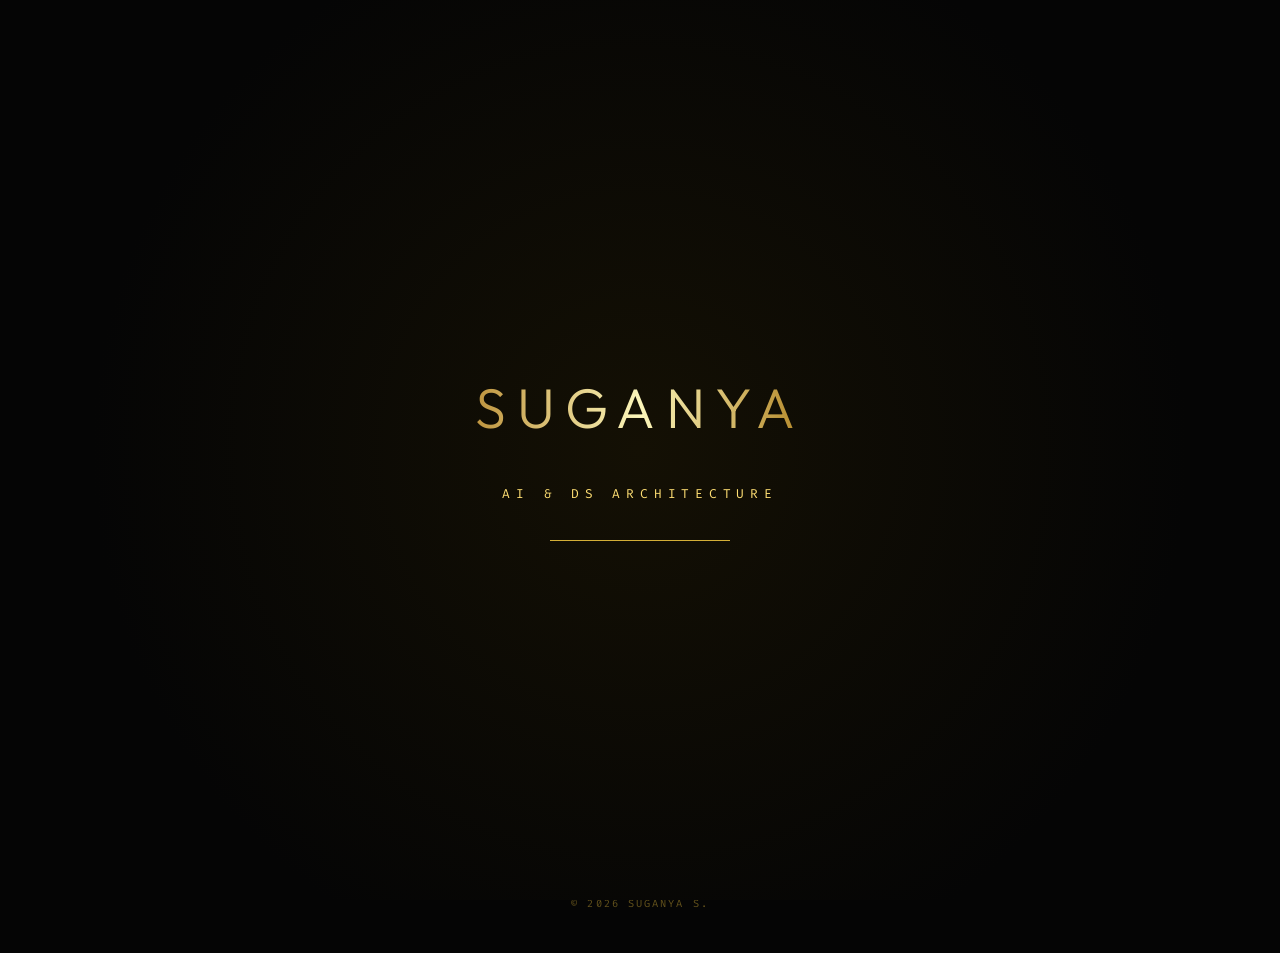
==== commit 7436ae1d: "Update index.html" ====
--- a/index.html
+++ b/index.html
@@ -158,10 +158,21 @@
             z-index: 9997; opacity: 0; transition: opacity 0.5s ease; mix-blend-mode: screen;
         }  
 
+        /* ==========================================================
+           DASHBOARD HEADER:
+           Desktop: [Photo + Name Cluster (Left)] <------------> [Nav Pill (Right)]
+           ========================================================== */
         .dashboard-container {  
-            max-width: 1200px; margin: 0 auto; width: 100%; padding: 3rem 2rem 2rem;  
-            display: flex; justify-content: space-between; align-items: flex-end;  
-            position: relative; gap: 2rem; z-index: 10;
+            max-width: 1200px; 
+            margin: 0 auto; 
+            width: 100%; 
+            padding: 3rem 2rem 2rem;  
+            display: flex; 
+            align-items: center; 
+            justify-content: space-between; 
+            position: relative; 
+            gap: 2rem; 
+            z-index: 10;
         }  
 
         .dashboard-container::after {
@@ -169,15 +180,16 @@
             height: 1px; background: linear-gradient(90deg, transparent, rgba(212, 175, 55, 0.2), transparent);
         }
 
-        /* 4:5 RECTANGULAR PROFILE CARD (DESKTOP) */
+        /* Group photo and text together on the left */
         .profile-brand-cluster {
             display: flex;
             align-items: center;
-            gap: 2rem;
+            gap: 2.2rem;
             flex: 1;
             min-width: 0;
         }
 
+        /* 1. PHOTO CARD */
         .profile-rect-card {
             position: relative;
             width: 110px;
@@ -246,7 +258,15 @@
             transform: scale(1.06);
         }
 
-        .profile-info { position: relative; flex: 1; min-width: 0; }
+        /* 2. PROFILE INFO (Text) */
+        .profile-info { 
+            position: relative; 
+            flex: 1; 
+            min-width: 0; 
+            display: flex;
+            flex-direction: column;
+            align-items: flex-start;
+        }
 
         .profile-info h1 {  
             font-family: var(--font-heading); 
@@ -334,27 +354,51 @@
             word-spacing: 2px;
         }
 
-        /* NAVIGATION PILL (DESKTOP) */
+        /* 3. NAVIGATION PILL (Far Right on Desktop) */
         .vertical-nav {  
-            display: flex; gap: 6px; position: relative; flex-shrink: 0;
-            background: rgba(15, 12, 5, 0.7); padding: 6px; border-radius: 100px;
-            border: 1px solid rgba(212, 175, 55, 0.15); backdrop-filter: blur(20px); -webkit-backdrop-filter: blur(20px);
+            display: flex; 
+            gap: 6px; 
+            position: relative; 
+            flex-shrink: 0;
+            background: rgba(15, 12, 5, 0.7); 
+            padding: 6px; 
+            border-radius: 100px;
+            border: 1px solid rgba(212, 175, 55, 0.15); 
+            backdrop-filter: blur(20px); 
+            -webkit-backdrop-filter: blur(20px);
             box-shadow: 0 10px 25px rgba(0,0,0,0.5);
         }  
 
         .nav-pill-bg {
-            position: absolute; top: 6px; left: 6px; width: 44px; height: 44px;
-            background: var(--gold-gradient); border-radius: 50%; z-index: 1;
+            position: absolute; 
+            top: 6px; 
+            left: 6px; 
+            width: 44px; 
+            height: 44px;
+            background: var(--gold-gradient); 
+            border-radius: 50%; 
+            z-index: 1;
             transition: transform 0.3s cubic-bezier(0.16, 1, 0.3, 1);
             box-shadow: 0 4px 15px rgba(212, 175, 55, 0.3);
             pointer-events: none;
         }
 
         .nav-btn {  
-            background: transparent; border: none; color: var(--text-muted);  
-            width: 44px; height: 44px; border-radius: 50%; cursor: pointer;  
-            transition: color 0.2s ease, transform 0.2s ease; display: flex; align-items: center; justify-content: center;
-            -webkit-tap-highlight-color: transparent; outline: none; position: relative; z-index: 2;
+            background: transparent; 
+            border: none; 
+            color: var(--text-muted);  
+            width: 44px; 
+            height: 44px; 
+            border-radius: 50%; 
+            cursor: pointer;  
+            transition: color 0.2s ease, transform 0.2s ease; 
+            display: flex; 
+            align-items: center; 
+            justify-content: center;
+            -webkit-tap-highlight-color: transparent; 
+            outline: none; 
+            position: relative; 
+            z-index: 2;
         }  
         .nav-btn:focus, .nav-btn:active { outline: none; }
         .nav-btn svg { width: 18px; height: 18px; stroke: currentColor; fill: none; stroke-width: 1.5; stroke-linecap: round; stroke-linejoin: round; transition: transform 0.2s ease; }
@@ -810,16 +854,19 @@
             margin-top: auto; letter-spacing: 0.2em; position: relative; z-index: 10;
         }   
 
-        /* Wrapper used for horizontal mobile layout */
-        .mobile-stage-row {
-            display: contents; /* Seamless on desktop */
+        /* Mobile pairing wrapper (transparent on desktop) */
+        .mobile-photo-nav-group {
+            display: contents; 
         }
 
         /* ==========================================================
-           RESPONSIVE MOBILE VIEW: MATCHED EQUAL HEIGHT (204px)
+           MOBILE SCREEN OVERRIDES (<= 768px):
+           TOP: [INFO (Name & Degree)]
+           BOTTOM: [PHOTO] + [VERTICAL NAV] (Matched 204px Heights)
            ========================================================== */
         @media(max-width: 768px) {
             .dashboard-container { 
+                display: flex;
                 flex-direction: column; 
                 align-items: center; 
                 text-align: center; 
@@ -830,18 +877,17 @@
             .dashboard-container::after { left: 1rem; right: 1rem; }
             
             .profile-brand-cluster { 
-                flex-direction: column; 
-                align-items: center; 
-                text-align: center; 
-                gap: 1.2rem; 
-                width: 100%; 
-            }
-
+                display: contents; 
+            }
+
+            /* 1ST ON MOBILE: Name & Details on Top */
             .profile-info { 
+                order: 1; 
                 width: 100%; 
                 display: flex; 
                 flex-direction: column; 
                 align-items: center; 
+                text-align: center;
             }
 
             .profile-info h3 { justify-content: center; }
@@ -852,8 +898,9 @@
                 text-align: center;
             }
 
-            /* Container holding both elements at equal heights */
-            .mobile-stage-row {
+            /* 2ND ON MOBILE: Photo Card and Nav Pill aligned side-by-side */
+            .mobile-photo-nav-group {
+                order: 2;
                 display: flex;
                 flex-direction: row;
                 align-items: center;
@@ -863,21 +910,21 @@
                 margin: 0.4rem 0 0.8rem;
             }
 
-            /* Photo Frame resized to exactly match the 204px height of Nav */
+            /* Photo Frame resized to 204px height (equal to Nav) */
             .profile-rect-card { 
                 height: 204px;
-                width: 163px; /* Exact 4:5 ratio for a 204px height */
+                width: 163px; /* 4:5 ratio for 204px height */
                 margin: 0;
             }
 
-            /* Sleek Vertical Navigation Pill matching 204px height */
+            /* Vertical Navigation Pill matching 204px height */
             .vertical-nav { 
                 display: flex;
                 flex-direction: column; 
                 margin: 0; 
                 padding: 6px;
                 width: 52px;
-                height: 204px; /* Exact equal height to photo card */
+                height: 204px; /* Matches photo height */
                 justify-content: space-between;
                 border-radius: 40px; 
                 border: 1px solid rgba(212, 175, 55, 0.25);
@@ -946,7 +993,21 @@
 <div id="mouse-glow"></div>  
   
 <header class="dashboard-container">  
+    <!-- ON DESKTOP: Photo + Name/Title together on Left -->
     <div class="profile-brand-cluster">
+        <!-- 1. PHOTO CARD (1st on Desktop, Left) -->
+        <div class="profile-rect-card" id="profile-card">
+            <div class="profile-rect-inner">
+                <img 
+                    src="profile.png" 
+                    alt="Suganya S" 
+                    class="profile-rect-img"
+                    onerror="this.onerror=null; this.src='data:image/svg+xml;utf8,%3Csvg xmlns=\'http://www.w3.org/2000/svg\' viewBox=\'0 0 100 125\' fill=\'%23050505\'%3E%3Crect width=\'100\' height=\'125\' fill=\'%23141004\'/%3E%3Ctext x=\'50\' y=\'68\' font-family=\'sans-serif\' font-size=\'30\' font-weight=\'bold\' fill=\'%23D4AF37\' text-anchor=\'middle\'%3ESS%3C/text%3E%3C/svg%3E';"
+                >
+            </div>
+        </div>
+
+        <!-- 2. PROFILE INFO (Beside Photo on Desktop) -->
         <div class="profile-info">  
             <h3>open to opportunities</h3>
             <h1>SUGANYA S</h1>  
@@ -957,35 +1018,22 @@
         </div>  
     </div>
 
-    <!-- WRAPPER: Side-by-side with equal 204px height on mobile screens -->
-    <div class="mobile-stage-row">
-        <div class="profile-rect-card">
-            <div class="profile-rect-inner">
-                <img 
-                    src="profile.png" 
-                    alt="Suganya S" 
-                    class="profile-rect-img"
-                    onerror="this.onerror=null; this.src='data:image/svg+xml;utf8,%3Csvg xmlns=\'http://www.w3.org/2000/svg\' viewBox=\'0 0 100 125\' fill=\'%23050505\'%3E%3Crect width=\'100\' height=\'125\' fill=\'%23141004\'/%3E%3Ctext x=\'50\' y=\'68\' font-family=\'sans-serif\' font-size=\'30\' font-weight=\'bold\' fill=\'%23D4AF37\' text-anchor=\'middle\'%3ESS%3C/text%3E%3C/svg%3E';"
-                >
-            </div>
-        </div>
-
-        <nav class="vertical-nav" id="main-nav">  
-            <div class="nav-pill-bg" id="nav-pill-bg"></div>
-            <button class="nav-btn active" data-target="page-home" aria-label="Home">
-                <svg viewBox="0 0 24 24"><path d="M3 9l9-7 9 7v11a2 2 0 0 1-2 2H5a2 2 0 0 1-2-2z"></path><polyline points="9 22 9 12 15 12 15 22"></polyline></svg>
-            </button>  
-            <button class="nav-btn" data-target="page-education" aria-label="Education">
-                <svg viewBox="0 0 24 24"><path d="M22 10v6M2 10l10-5 10 5-10 5z"></path><path d="M6 12v5c3 3 9 3 12 0v-5"></path></svg>
-            </button>  
-            <button class="nav-btn" data-target="page-projects" aria-label="Projects">
-                <svg viewBox="0 0 24 24"><rect x="3" y="3" width="7" height="7"></rect><rect x="14" y="3" width="7" height="7"></rect><rect x="14" y="14" width="7" height="7"></rect><rect x="3" y="14" width="7" height="7"></rect></svg>
-            </button>  
-            <button class="nav-btn" data-target="page-connect" aria-label="Connect">
-                <svg viewBox="0 0 24 24"><path d="M4 4h16c1.1 0 2 .9 2 2v12c0 1.1-.9 2-2 2H4c-1.1 0-2-.9-2-2V6c0-1.1.9-2 2-2z"></path><polyline points="22,6 12,13 2,6"></polyline></svg>
-            </button>  
-        </nav>  
-    </div>
+    <!-- 3. NAVIGATION PILL (Desktop: Far Right | Mobile: Moved beside photo via JS) -->
+    <nav class="vertical-nav" id="main-nav">  
+        <div class="nav-pill-bg" id="nav-pill-bg"></div>
+        <button class="nav-btn active" data-target="page-home" aria-label="Home">
+            <svg viewBox="0 0 24 24"><path d="M3 9l9-7 9 7v11a2 2 0 0 1-2 2H5a2 2 0 0 1-2-2z"></path><polyline points="9 22 9 12 15 12 15 22"></polyline></svg>
+        </button>  
+        <button class="nav-btn" data-target="page-education" aria-label="Education">
+            <svg viewBox="0 0 24 24"><path d="M22 10v6M2 10l10-5 10 5-10 5z"></path><path d="M6 12v5c3 3 9 3 12 0v-5"></path></svg>
+        </button>  
+        <button class="nav-btn" data-target="page-projects" aria-label="Projects">
+            <svg viewBox="0 0 24 24"><rect x="3" y="3" width="7" height="7"></rect><rect x="14" y="3" width="7" height="7"></rect><rect x="14" y="14" width="7" height="7"></rect><rect x="3" y="14" width="7" height="7"></rect></svg>
+        </button>  
+        <button class="nav-btn" data-target="page-connect" aria-label="Connect">
+            <svg viewBox="0 0 24 24"><path d="M4 4h16c1.1 0 2 .9 2 2v12c0 1.1-.9 2-2 2H4c-1.1 0-2-.9-2-2V6c0-1.1.9-2 2-2z"></path><polyline points="22,6 12,13 2,6"></polyline></svg>
+        </button>  
+    </nav>  
 </header>  
 
 <main class="page-container">
@@ -1099,7 +1147,7 @@
                         <span class="vault-status-pill">PRESENT</span>
                     </div>
                     <h3 class="vault-degree-title">B.Tech Artificial Intelligence & Data Science</h3>
-                    <div class="vault-institution-name">JP College of Engineering (JPCOE), Tenkasi &mdash; Anna University[span_1](start_span)[span_1](end_span)</div>
+                    <div class="vault-institution-name">JP College of Engineering (JPCOE), Tenkasi &mdash; Anna University[span_5](start_span)[span_5](end_span)</div>
                     <p class="vault-desc">Building robust theoretical and practical foundations in advanced neural network architectures, predictive modeling, machine learning pipelines, and scalable data systems.</p>
                 </div>
 
@@ -1296,7 +1344,42 @@
 </div>
 
 <script>  
+    /* Seamless screen reorganization without HTML duplication */
+    function adaptHeaderLayout() {
+        const isMobile = window.innerWidth <= 768;
+        const profileCard = document.getElementById('profile-card');
+        const mainNav = document.getElementById('main-nav');
+        const brandCluster = document.querySelector('.profile-brand-cluster');
+        const dashboard = document.querySelector('.dashboard-container');
+
+        let mobileStage = document.querySelector('.mobile-photo-nav-group');
+
+        if (isMobile) {
+            if (!mobileStage) {
+                mobileStage = document.createElement('div');
+                mobileStage.className = 'mobile-photo-nav-group';
+                dashboard.appendChild(mobileStage);
+            }
+            if (profileCard.parentElement !== mobileStage) {
+                mobileStage.appendChild(profileCard);
+                mobileStage.appendChild(mainNav);
+            }
+        } else {
+            if (profileCard.parentElement !== brandCluster) {
+                brandCluster.prepend(profileCard);
+                dashboard.appendChild(mainNav);
+            }
+            if (mobileStage) {
+                mobileStage.remove();
+            }
+        }
+        
+        const activeBtn = document.querySelector('.nav-btn.active');
+        if (activeBtn) updateNavPill(activeBtn);
+    }
+
     window.addEventListener('load', () => {
+        adaptHeaderLayout();
         const introSplash = document.getElementById('intro-splash');
         setTimeout(() => {
             introSplash.classList.add('fade-out');
@@ -1310,6 +1393,11 @@
         }, 2200); 
     });
 
+    window.addEventListener('resize', () => {
+        adaptHeaderLayout();
+        updateCoverflow();
+    });
+
     window.addEventListener('scroll', () => {
         const winScroll = document.documentElement.scrollTop;
         const height = document.documentElement.scrollHeight - document.documentElement.clientHeight;
@@ -1335,11 +1423,6 @@
             navPillBg.style.transform = `translateX(${offsetLeft}px)`;
         }
     }
-
-    window.addEventListener('load', () => {
-        const activeBtn = document.querySelector('.nav-btn.active');
-        if (activeBtn) updateNavPill(activeBtn);
-    });
 
     const summaryText = "Architecting intelligent systems that bridge the gap between complex machine learning algorithms, computer vision, and seamless data infrastructure.";
     const typedSummaryEl = document.getElementById('typed-summary');
@@ -1535,12 +1618,6 @@
 
     updateCoverflow();
 
-    window.addEventListener('resize', () => {
-        updateCoverflow();
-        const activeBtn = document.querySelector('.nav-btn.active');
-        if (activeBtn) updateNavPill(activeBtn);
-    });
-
     const canvas = document.getElementById('fluid-canvas');  
     const ctx = canvas.getContext('2d');  
     let width, height;
